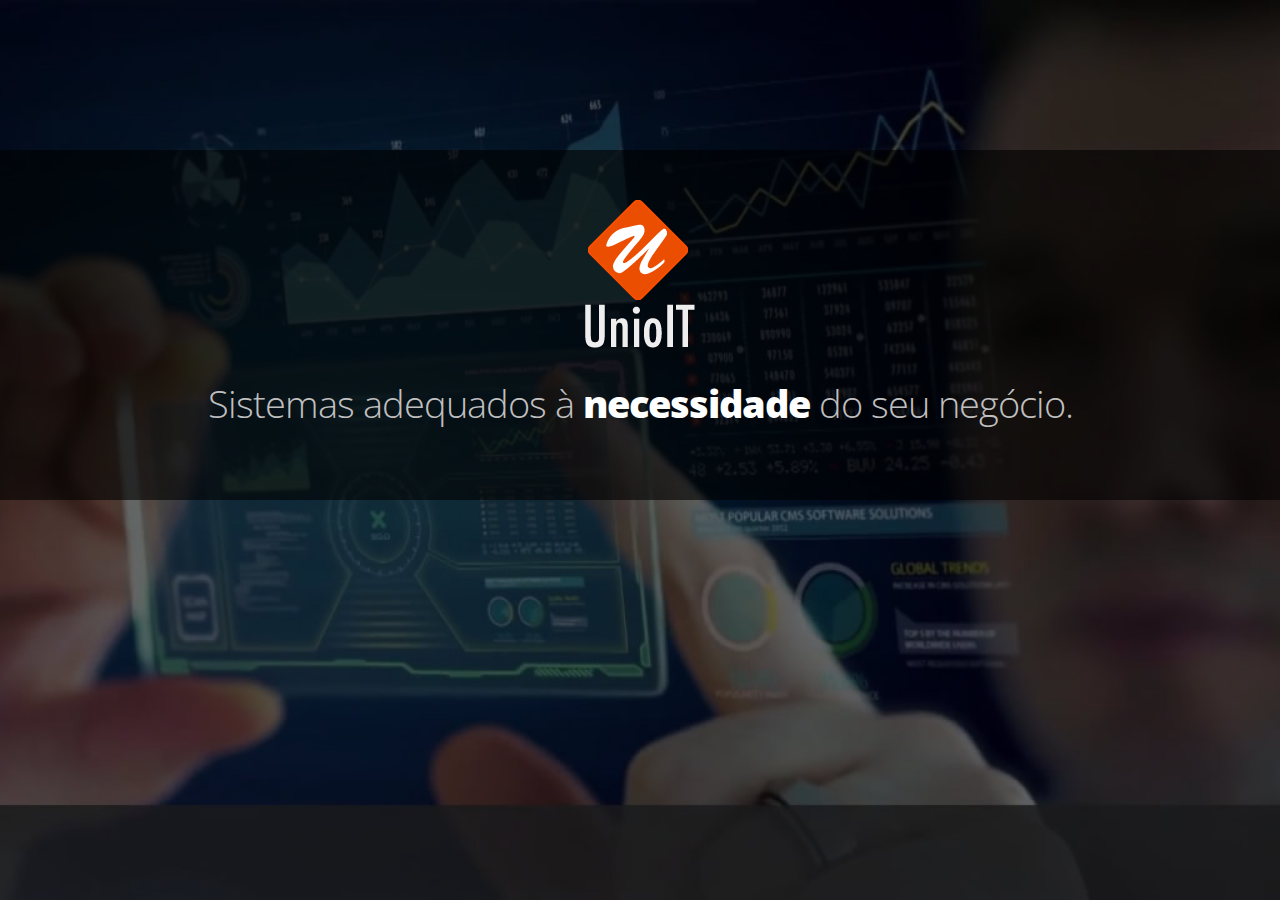
==== index.html @ fb1ce86c "site" ====
<!DOCTYPE html>
<!--[if lt IE 7]>      <html class="no-js lt-ie9 lt-ie8 lt-ie7"> <![endif]-->
<!--[if IE 7]>         <html class="no-js lt-ie9 lt-ie8"> <![endif]-->
<!--[if IE 8]>         <html class="no-js lt-ie9"> <![endif]-->
<!--[if gt IE 8]><!--> <html class="no-js"> <!--<![endif]-->
    <head>
        <meta charset="utf-8">
        <meta http-equiv="X-UA-Compatible" content="IE=edge,chrome=1">
        <title></title>
        <meta name="description" content="">
        <meta name="viewport" content="width=device-width">

        <!-- favicon.ico and apple-touch-icon.png -->
        <link rel="apple-touch-icon" sizes="57x57" href="/img/icons/apple-icon-57x57.png">
        <link rel="apple-touch-icon" sizes="60x60" href="/img/icons/apple-icon-60x60.png">
        <link rel="apple-touch-icon" sizes="72x72" href="/img/icons/apple-icon-72x72.png">
        <link rel="apple-touch-icon" sizes="76x76" href="/img/icons/apple-icon-76x76.png">
        <link rel="apple-touch-icon" sizes="114x114" href="/img/icons/apple-icon-114x114.png">
        <link rel="apple-touch-icon" sizes="120x120" href="/img/icons/apple-icon-120x120.png">
        <link rel="apple-touch-icon" sizes="144x144" href="/img/icons/apple-icon-144x144.png">
        <link rel="apple-touch-icon" sizes="152x152" href="/img/icons/apple-icon-152x152.png">
        <link rel="apple-touch-icon" sizes="180x180" href="/img/icons/apple-icon-180x180.png">
        <link rel="icon" type="image/png" sizes="192x192"  href="/img/icons/android-icon-192x192.png">
        <link rel="icon" type="image/png" sizes="32x32" href="/img/icons/favicon-32x32.png">
        <link rel="icon" type="image/png" sizes="96x96" href="/img/icons/favicon-96x96.png">
        <link rel="icon" type="image/png" sizes="16x16" href="/img/icons/favicon-16x16.png">
        <link rel="manifest" href="/img/icons/manifest.json">
        <meta name="msapplication-TileColor" content="#ffffff">
        <meta name="msapplication-TileImage" content="/img/icons/ms-icon-144x144.png">
        <meta name="theme-color" content="#E65000">

        <link rel="stylesheet" href="css/bootstrap.min.css">
        <link rel="stylesheet" href="css/bootstrap-responsive.min.css">
        <link rel="stylesheet" href="css/timeline.css">
        <link rel="stylesheet" href="css/main.css">
        <link href='http://fonts.googleapis.com/css?family=Open+Sans:400,300,800' rel='stylesheet' type='text/css'>
        <link href='http://fonts.googleapis.com/css?family=Merriweather:400,300' rel='stylesheet' type='text/css'>

        <script src="js/vendor/modernizr-2.6.2-respond-1.1.0.min.js"></script>

    </head>
    <body data-spy="scroll" data-target=".navbar">
        
        <section id="home">
            <div class="container">
                <div class="containerblack">
<!--                     <ul class="homenav left">
                        <li><a href="#works" class="scrollto">Principal</a></li>
                        <li><a href="#about" class="scrollto">Sobre</a></li>
                    </ul>
                    <ul class="homenav right">
                        <li><a href="#timeline" class="scrollto">Time</a></li>
                        <li><a href="#contact" class="scrollto">Contato</a></li>
                    </ul> -->
                    <h1><img src="img/logo_big4.png"></h1>
                    <div id="slider">
                        <div class="slide">Sistemas adequados à <strong>necessidade</strong> do seu negócio.</div>
                        <div class="slide">Time especializado com <strong>experiência</strong> no mercado.</div>
                        <div class="slide">Garantimos a <strong>satisfação</strong> de nossos clientes.</div>
                    </div><!-- end: #slider -->    
                </div>
                <!-- <a href="#works" id="arrow_down">Saiba mais</a> -->
            </div><!-- end: .containter -->                    	
        </section><!-- end: #home -->

        <script src="js/vendor/jquery-1.9.1.min.js"></script>        
			
        <script src="js/vendor/bootstrap.min.js"></script>

		<script src="js/waypoints.min.js" type="text/javascript"></script>
		<script src="js/waypoints-sticky.js" type="text/javascript"></script>
		

        <script src="js/jquery.cycle2.min.js"></script>
        <script src="js/jquery.cycle2.scrollVert.min.js"></script>

		<script src="js/jquery.scrollto.js"></script>
		<script src="js/grid.js"></script>
		<script>
            $('#slider').cycle({
                fx : 'scrollVert',
                timeout: 3000,
                speed: 300,
                slides: '.slide'
            });

			$('.navbar').waypoint('sticky');

			$('.navbar a, a.scrollto, a#arrow_down').click(function(e){
				$('html,body').scrollTo(this.hash, this.hash);
				e.preventDefault();
			});

			$(function() {
				Grid.init();
			});
		</script>
        
        <script src="js/main.js"></script>
    </body>
</html>
---- css/timeline.css ----
/* TIMELINE
============================== */

*, *:after, *:before { -webkit-box-sizing: border-box; -moz-box-sizing: border-box; box-sizing: border-box; }
body, html { font-size: 100%; padding: 0; margin: 0;}

/* Clearfix hack by Nicolas Gallagher: http://nicolasgallagher.com/micro-clearfix-hack/ */
.clearfix:before, .clearfix:after { content: " "; display: table; }
.clearfix:after { clear: both; }


.icon-drop:before, 
.icon-arrow-left:before {
	position: absolute;
	top: 0;
	width: 100%;
	height: 100%;
	speak: none;
	font-style: normal;
	font-weight: normal;
	line-height: 2;
	text-align: center;
	color: #47a3da;
	-webkit-font-smoothing: antialiased;
	text-indent: 8000px;
	padding-left: 8px;
}

.container > header nav a:hover:before {
	color: #fff;
}

.icon-drop:before {
	content: "\e000";
}

.icon-arrow-left:before {
	content: "\f060";
}

/* ================================================================ */
@font-face {
	font-family: 'ecoico';
	src:url('../fonts/timelineicons/ecoico.eot');
	src:url('../fonts/timelineicons/ecoico.eot?#iefix') format('embedded-opentype'),
		url('../fonts/timelineicons/ecoico.woff') format('woff'),
		url('../fonts/timelineicons/ecoico.ttf') format('truetype'),
		url('../fonts/timelineicons/ecoico.svg#ecoico') format('svg');
	font-weight: normal;
	font-style: normal;
} /* Made with http://icomoon.io/ */

.cbp_tmtimeline {
	margin: 60px 0 0 0;
	padding: 0;
	list-style: none;
	position: relative;
} 

.cbp_tmtimeline li {
	position: relative;
}

/* The line */
.cbp_tmtimeline:before {
	content: '';
	position: absolute;
	top: 0;
	bottom: 0;
	width: 10px;
	background: #dcdcdc;
	left: 20%;
	margin-left: -10px;
}

/* The date/time */
.cbp_tmtimeline > li .cbp_tmtime {
	display: block;
	width: 25%;
	padding-right: 100px;
	position: absolute;
	line-height: 2em;
}

.cbp_tmtimeline > li .cbp_tmtime span {
	display: block;
	text-align: right;
}

.cbp_tmtimeline > li .cbp_tmtime span:first-child {
	font-size: 0.9em;
	color: #999;
}

.cbp_tmtimeline > li .cbp_tmtime span:last-child {
	font-size: 2.9em;
	color: #333333;
}

.cbp_tmtimeline > li:nth-child(odd) .cbp_tmtime span:last-child {
	color: #777777;
}

/* Right content */
.cbp_tmtimeline > li .cbp_tmlabel {
	margin: 0 0 25px 25%;
	background: #333333;
	color: #fff;
	padding: 2em;
	font-size: 1.2em;
	font-weight: 300;
	line-height: 1.4;
	position: relative;
	border-radius: 5px;
}

.cbp_tmtimeline > li:nth-child(odd) .cbp_tmlabel {
	background: #777777;
}

.cbp_tmtimeline > li .cbp_tmlabel h2 { 
	margin-top: 0px;
	padding: 0 0 10px 0;
	border-bottom: 1px solid rgba(255,255,255,0.4);
	letter-spacing: -2px;
}
.cbp_tmtimeline > li .cbp_tmlabel p { 
	padding: 30px 60px 10px 50px;
}

/* The triangle */
.cbp_tmtimeline > li .cbp_tmlabel:after {
	right: 100%;
	border: solid transparent;
	content: " ";
	height: 0;
	width: 0;
	position: absolute;
	pointer-events: none;
	border-right-color: #333333;
	border-width: 10px;
	top: 10px;
}

.cbp_tmtimeline > li:nth-child(odd) .cbp_tmlabel:after {
	border-right-color: #777777;
}

/* The icons */
.cbp_tmtimeline > li .cbp_tmicon {
	width: 40px;
	height: 40px;
	font-family: 'ecoico';
	speak: none;
	font-style: normal;
	font-weight: normal;
	font-variant: normal;
	text-transform: none;
	font-size: 1.4em;
	line-height: 40px;
	-webkit-font-smoothing: antialiased;
	position: absolute;
	color: #fff;
	background: #E65000;
	border-radius: 50%;
	box-shadow: 0 0 0 8px #dcdcdc;
	text-align: center;
	left: 20%;
	top: 0;
	margin: 0 0 0 -25px;
}

.cbp_tmicon-phone:before {
	content: "\e000";
}

.cbp_tmicon-screen:before {
	content: "\e001";
}

.cbp_tmicon-mail:before {
	content: "\e002";
}

.cbp_tmicon-earth:before {
	content: "\e003";
}

/* Example Media Queries */
@media screen and (max-width: 65.375em) {

	.cbp_tmtimeline > li .cbp_tmtime span:last-child {
		font-size: 1.5em;
	}
}

@media screen and (max-width: 47.2em) {
	.cbp_tmtimeline:before {
		display: none;
	}

	.cbp_tmtimeline > li .cbp_tmtime {
		width: 100%;
		position: relative;
		padding: 0 0 20px 0;
	}

	.cbp_tmtimeline > li .cbp_tmtime span {
		text-align: left;
	}

	.cbp_tmtimeline > li .cbp_tmlabel {
		margin: 0 0 30px 0;
		padding: 1em;
		font-weight: 400;
		font-size: 95%;
	}

	.cbp_tmtimeline > li .cbp_tmlabel:after {
		right: auto;
		left: 20px;
		border-right-color: transparent;
		border-bottom-color: #333333;
		top: -20px;
	}

	.cbp_tmtimeline > li:nth-child(odd) .cbp_tmlabel:after {
		border-right-color: transparent;
		border-bottom-color: #777777;
	}

	.cbp_tmtimeline > li .cbp_tmicon {
		position: relative;
		float: right;
		left: auto;
		margin: -55px 5px 0 0px;
	}	
}
---- css/main.css ----
/* FONTS 
============================== */
@font-face {
    font-family: 'Socialico';
    src: url('../fonts/Socialico.eot');
    src: url('../fonts/Socialico.eot?#iefix') format('embedded-opentype'),
         url('../fonts/Socialico.ttf') format('truetype'),
         url('../fonts/Socialico.svg#Socialico') format('svg');
    font-weight: normal;
    font-style: normal;
}

h2.text-center { font-family: "Open Sans", sans-serif; text-transform: uppercase; letter-spacing: -3px; font-weight: 800;}
p.text-center { font-family: "Open Sans", sans-serif; letter-spacing: -1px; font-weight: 300; color:#999;}

/* BODY 
============================== */
html {
	width: 100%; height: 100%;
}
body { height: 100%; font-family: "Open Sans",Helvetica,Arial,sans-serif;}

a { color: #999; }
a:hover { color: #000; text-decoration: none; }

::selection {
	background-color: rgba(0,0,0,0.6);
}
::-moz-selection {
	background-color: rgba(0,0,0,0.6);
}

/* COMMON
============================== */
.ico { 
	font-family: "Socialico"; font-weight: 400; font-style: normal; font-size: 50px;  color: #999; 	text-decoration: none;
	-webkit-transition: all .5s ease-in-out;
	-moz-transition: all .5s ease-in-out;
	-ms-transition: all .5s ease-in-out;
	-o-transition: all .5s ease-in-out;
	transition: all .5s ease-in-out;
}

.ico:hover  { color: #000; }

.heading_line { border-bottom: 1px solid #ccc; display: block; height: 1px; margin: 10px auto 0; width: 85px; } 
.icon-works, .icon-time { display: block; margin: 10px auto; height: 64px; width: 100%; background: url('../img/icon-line.png') center center repeat-x; }
.icon-works img, .icon-time img { background: #f3f3f3; }
.icon-about, .icon-contact { display: block; margin: 10px auto; height: 64px; width: 100%; background:url('../img/icon-line2.png') center center repeat-x; }
.icon-about img, .icon-contact img { background: #DCDCDC; }

h2 {margin-top: 30px;}

/* HEADER
============================== */
.navbar { width: 100%; position: relative; margin: 0 0 20px; }
.navbar-inner { -webkit-border-radius: 0; -moz-border-radius: 0; border-radius: 0; border: none; border-bottom: 1px #ccc solid; background: #fff; 
-webkit-box-shadow: none;
-moz-box-shadow: none;
box-shadow: none; }
	
	.sticky-wrapper { z-index: 999; width: 100%; position: relative; margin: 0; }
	.sticky-wrapper .navbar { margin-bottom: 0; }
	.sticky-wrapper .navbar.stuck { position: fixed; top: 0; }

/* LOGO
============================== */
header img { float: left; margin-left: 10px; }

/* NAVIGATION
============================== */
.navbar ul.nav { padding-top: 15px; }
.navbar ul.nav li a { color:#333; position:relative; display:inline-block; font-weight: 800; text-decoration:none; font-size:12px; text-transform:uppercase; text-decoration:none; display:block;
   -webkit-transition: all 300ms linear;
   -moz-transition: all 300ms linear;
   -o-transition: all 300ms linear;
   -ms-transition: all 300ms linear;
   transition: all 300ms linear;
   
   background: none;
   -webkit-box-shadow: none; -moz-box-shadow: none; box-shadow:none;
}

.navbar ul.nav li.active a,
.navbar ul.nav li.active a:hover,
.navbar ul.nav li a:hover,
.navbar ul.nav li a.selected { color:#E65000; text-decoration: none;
   background: none;
   -webkit-box-shadow: none; -moz-box-shadow: none; box-shadow:none;
}
/* HOME
============================== */
#home {
	width:100%; height:100%;
	background:url('../img/bg_home.jpg') no-repeat center center fixed; 
    -webkit-background-size: cover;
    -moz-background-size: cover;
    -o-background-size: cover;
    background-size: cover;
    background-attachment : fixed;  /* IE FIX */
}

#home .container { width: 100%; } 
#home .containerblack {
	background-color: rgba(0,0,0,0.6);
	width: 100%;
	height: 350px;
	padding: 50px 0 50px 0; 
	margin: 150px auto 0 auto;
	position: relative;
	  }

ul.homenav.left {position: absolute; width: 200px; top: 120px; left: 50%; margin-left: -270px; }
ul.homenav.right {position: absolute; width: 200px; top: 120px; left: 50%; margin-left: 115px; }
ul.homenav li { list-style:none; display: inline-block; margin: 0 10px 0 10px;}
ul.homenav li a { color:#999; font-weight: 800; text-decoration:none; font-size:12px; text-transform:uppercase; text-decoration:none;
   -webkit-transition: all 300ms linear;
   -moz-transition: all 300ms linear;
   -o-transition: all 300ms linear;
   -ms-transition: all 300ms linear;
   transition: all 300ms linear;
   background: none;
   -webkit-box-shadow: none; -moz-box-shadow: none; box-shadow:none;
}
ul.homenav li a:hover{ color:#E65000; text-decoration: none;
   background: none;
   -webkit-box-shadow: none; -moz-box-shadow: none; box-shadow:none;
}
	/* BIG LOGO */
	#home h1 { margin: 0 auto; text-align: center; } 

	/* SLIDER */
	#slider  { width: 100%; font-size: 38px; margin-top:20px; }
	#slider .slide { width: 100%; height: 70px; font-weight: 300; line-height: 70px; color: #BFBFBF; text-align: center; letter-spacing: -1px;}
	#slider .slide strong { font-weight: 800; color: #fff;}
	
	/* ARROW DOWN */	
	a#arrow_down {
		position: absolute; width: 300px; bottom: 10%; left: 50%; margin-left: -150px;
		padding: 20px;
		text-align: center;
		font-size: 26px;
		border: 3px solid #E65000;
		border-radius: 6px;
		box-shadow: 0 2px 1px rgba(0, 0, 0, 0.2), inset 0 2px 1px rgba(0, 0, 0, 0.2);
		background: transparent;
		text-decoration: none;
		text-transform: uppercase;
		color: #fff;
		-webkit-transition: all 0.3s ease-in-out;
		-moz-transition: all 0.3s ease-in-out;
		-ms-transition: all 0.3s ease-in-out;
		-o-transition: all 0.3s ease-in-out;
		transition: all 0.3s ease-in-out;
	}	
	a#arrow_down:hover { background-color: rgba(0,0,0,0.6); }


/* WORKS
============================== */
#works { padding: 60px 0 100px 0; background: #f3f3f3; border-bottom: 1px solid #e3e3e3; }
#works_items { padding-top: 30px; }

	.og-grid {
		list-style: none;
		padding: 20px 0 20px 0;
		max-width: 1060px;
		margin: 0 auto;
		text-align: center;
		width: 100%;
	}
	
	.og-grid li {
		display: inline-block;
		margin: 10px 5px 0 5px;
		vertical-align: top;
		height: 250px;
	}
	
	.og-grid li a div {
    position: absolute;
    left: 0px;
    top: 0px;
    right: 0px;
    bottom: 0px;
    background: rgba(41,41,41,0.6);
    display: -webkit-flex;
    display: -moz-flex;
    display: -ms-flex;
    display: flex;
    -webkit-align-items: flex-end;
    -moz-align-items: flex-end;
    -ms-align-items: flex-end;
    align-items: flex-end;
    text-align: left;
	padding: 20px;
	color: #fff;
    opacity: 0;
	-moz-opacity: 0;
	filter:alpha(opacity=0);
	-webkit-transition: opacity 180ms ease-in-out;
	-moz-transition: opacity 180ms ease-in-out;
	-o-transition: opacity 180ms ease-in-out;
	transition: opacity 180ms ease-in-out;
}
 
.og-grid li a:hover div {
    opacity: 1;
	-moz-opacity: 1;
	filter:alpha(opacity=100);
}

	
	.og-grid li > a,
	.og-grid li > a img {
		border: none;
		outline: none;
		display: block;
		position: relative;
	}
	
	.og-grid li.og-expanded > a::after {
		top: auto;
		border: solid transparent;
		content: " ";
		height: 0;
		width: 0;
		position: absolute;
		pointer-events: none;
		border-bottom-color: #292929;
		border-width: 15px;
		left: 50%;
		margin: -20px 0 0 -15px;
	}
	
	.og-expander {
		position: absolute;
		background: #292929;
		top: auto;
		left: 0;
		width: 100%;
		margin-top: 10px;
		text-align: left;
		height: 0;
		overflow: hidden;
	}
	
	.og-expander-inner {
		padding: 50px 30px;
		height: 100%;
	}
	
	a.og-next {
		position: absolute;
		display: block;
		width: 40px;
		height: 30px;
		top: 25px;
		right: 80px;
		text-indent: -6000px;
		background: url(../img/next.png) no-repeat 0 0;
	}
	a.og-prev {
		position: absolute;
		display: block;
		width: 40px;
		height: 30px;
		top: 25px;
		right: 130px;
		text-indent: -6000px;
		background: url(../img/prev.png) no-repeat 0 0;
	}
	
	.og-close {
		position: absolute;
		width: 40px;
		height: 40px;
		top: 20px;
		right: 20px;
		cursor: pointer;
	}
	
	.og-close::before,
	.og-close::after {
		content: '';
		position: absolute;
		width: 100%;
		top: 50%;
		height: 1px;
		background: #888;
		-webkit-transform: rotate(45deg);
		-moz-transform: rotate(45deg);
		transform: rotate(45deg);
	}
	
	.og-close::after {
		-webkit-transform: rotate(-45deg);
		-moz-transform: rotate(-45deg);
		transform: rotate(-45deg);
	}
	
	.og-close:hover::before,
	.og-close:hover::after {
		background: #333;
	}
	
	.og-fullimg,
	.og-details {
		width: 50%;
		float: left;
		height: 100%;
		overflow: hidden;
		position: relative;
	}
	
	.og-fullimg img {
		box-shadow: 0 5px 35px rgba(0,0,0,.65);
		-moz-box-shadow: 0 5px 35px rgba(0,0,0,.65);
		-webkit-box-shadow: 0 5px 35px rgba(0,0,0,.65);
	}
	
	.og-details {
		padding: 0 40px 0 20px;
	}
	
	.og-fullimg {
		text-align: center;
	}
	
	.og-fullimg img {
		display: inline-block;
		max-height: 90%;
		max-width: 90%;
	}
	
	.og-details h3 {
		font-size: 42px;
		padding: 20px 0 10px;
		margin-bottom: 10px;
		color: #fff;
		font-family: "Open Sans", sans-serif;
		font-weight: 800;
		letter-spacing: -2px;
	}
	
	.og-details p {
		font-weight: 400;
		font-size: 16px;
		line-height: 22px;
		color: #999;
	}
	
	.og-details a {
		font-weight: 400;
		font-size: 16px;
		display: inline-block;
		margin: 30px 0 0;
		outline: none;
		padding: 10px;
		text-align: center;
		border: 3px solid #E65000;
		border-radius: 6px;
		box-shadow: 0 2px 1px rgba(0, 0, 0, 0.2), inset 0 2px 1px rgba(0, 0, 0, 0.2);
		background: transparent;
		text-decoration: none;
		text-transform: uppercase;
		color: #fff;
		-webkit-transition: all 0.3s ease-in-out;
		-moz-transition: all 0.3s ease-in-out;
		-ms-transition: all 0.3s ease-in-out;
		-o-transition: all 0.3s ease-in-out;
		transition: all 0.3s ease-in-out;
	}	
	
	.og-details a:hover {
		background-color: rgba(0,0,0,0.6);
		text-decoration: none;
	}
	
	.og-details ul.thumbs {
		margin-left: 0;
		max-width: 450px;
	}
	
	.og-details ul.thumbs li {
		margin: 5px 5px 0 0;
		height: 80px;
	}
	
	.og-details ul.thumbs a {
		padding: 0;
	}
	
	.og-details ul.thumbs a img {
	border: 2px solid #292929!important;
	padding: 1px;
	height: 80px;
	width: 80px;
	}
	
	.og-details ul.thumbs a.active img {
	border: 2px solid #dcdcdc!important;
	padding: 1px;
	}
	
	.og-loading {
		width: 50px;
		height: 50px;
		background: url('../img/ajax-loader.gif') center center no-repeat;
		position: absolute;
		top: 25%;
		left: 50%;
		margin: -25px 0 0 -25px;
	}
	
.og-details a[href="#"] {
display:none;
}
.og-details ul.thumbs a[href="#"] {
		display:block;
	}

/* ABOUT
============================== */
#about { padding: 60px 0 100px 0; background: #dcdcdc; border-bottom: 1px solid #e3e3e3; }

#about .row { padding-top: 60px; padding-left: 16px; }

	/* PERSON */
	.person 		{ width: 100%; background: #fff; margin-bottom: 8px; padding-bottom: 8px; position: relative; text-align: center; }
		.person h2 			{ font-size: 16px; margin: 5px 0; letter-spacing: -1px;}
		.person .position 	{ display: inline-block; padding: 3px 5px; background: #E65000; color: #fff; font-size: 14px; text-transform: uppercase; }
		.person ul a,
		.person ul a:hover	{ text-decoration: none; }
		.person p a { font-size:12px; }
		.person ul { margin-top: 20px; }
#about .span3 {margin-left: 14px;}
		
/* ABOUT
============================== */
#timeline { padding: 60px 0 100px 0; background: #f3f3f3; }
#timeline a { color: #E65000; }
#timeline a:hover { color: #dcdcdc; text-decoration: none; }										

/* CONTACT
============================== */
#contact { padding: 60px 0 100px 0; background: #dcdcdc; }
#contact .row { padding-top: 40px; }

#contact form { margin: 20px 0; }
#contact h3 { letter-spacing: -2px; }
#contact .span3 {margin-left: 60px;}

#contact form input,
#contact form textarea{
	-webkit-box-sizing: border-box; -moz-box-sizing: border-box; box-sizing: border-box;
	width:100%; padding:4px 8px; border:1px solid #FFF; box-shadow:none;
	-moz-transition:all .3s ease-in-out;
	-ms-transition:all .3s ease-in-out;
	-o-transition:all .3s ease-in-out;
	-webkit-transition:all .3s ease-in-out;
	transition:all .3s ease-in-out;
}

	/* INPUT -> HEIGHT */
	#contact form input{ height:40px; resize: none; }
	
	/* TEXTAREA -> HEIGHT */
	#contact form textarea{ min-height:120px; resize: vertical; }
	
	/* INPUT & TEXTAREA -> NOTHING  */
	#contact form input:required, 
	#contact form textarea:required			{ box-shadow:inherit;} 
	
	/* INPUT & TEXTAREA -> VALID */
	#contact form input:required:valid,
	#contact form textarea:required:valid	{ border-color:#66A6FF; color:#66A6FF; }
	
	/* INPUT & TEXTAREA -> INVALID */
	#contact form input:focus:invalid,
	#contact form textarea:focus:invalid	{ border-color:#ec7e7e; box-shadow:0 0 2px rgba(236,126,126,0.7);} 
	
/* BUTTON */
#contact form .btn{
	width:100%; padding: 4px 8px; height:40px; background:#555; color:#FFF;
	-moz-box-shadow: none; -webkit-box-shadow: none; box-shadow: none; text-shadow: none;
	transition:all .3s ease-in-out;
	-moz-transition:all .3s ease-in-out;
	-ms-transition:all .3s ease-in-out;
	-o-transition:all .3s ease-in-out;
	-webkit-transition:all .3s ease-in-out;
}	

	/* BUTTON -> HOVER */
	#contact form .btn:hover{ background:#E65000; color:#FFF; }
	

	
	
.container p.lead {max-width:600px; margin: 0 auto;}
.container p.lead.marginer {margin: 0 auto 50px auto;}
.container p.lead.twocolumns1 {max-width:474px; text-align:left; float:left; margin: 0 0 50px 0;}
.container p.lead.twocolumns2 {max-width:474px; text-align:left; float:left; margin: 0 0 50px 94px;}
.clear {clear:both;}

.container.txtblock {background:#23231F url('../img/bg_block1.jpg') left center no-repeat; width:100%; padding: 80px 0 80px 0; border-bottom: 1px solid #e3e3e3;}
.container.txtblock p.lead {background: url('../img/icon-apos.png') 0px 12px no-repeat; color:#CCCCCC; font-weight: 300; font-size: 28px; line-height: 52px; letter-spacing: -1px; max-width:900px; margin: 0 auto; text-align: left; font-family: 'Merriweather', Georgia, serif; padding: 0 0 0 100px;}
.container.txtblock a {color:#fff; font-weight: 400;}
.container.txtblock a:hover {color:#E65000; text-decoration:none;}
.container.txtblock.nrtwo {background:#23231F url('../img/bg_block3.jpg') left center no-repeat;}
.container.txtblock.nrthree {background:#23231F url('../img/bg_block2.jpg') left center no-repeat;}

/* SOCIAL
============================== */
#social { background: #fff; padding: 40px 0; }
#social ul { margin: 0; }
#social ul li { padding: 20px; }
#social a,
#social a:hover { text-decoration: none; }

/* FOOTER
============================== */
footer  { width: 100%; padding: 20px 0; background: #333; text-align: center; }

/* =============================================================== */
/* Media Queries
================================================================ */


@media screen and (max-width: 830px) {
	
		.og-expander h3 { font-size: 32px; }
		.og-expander p { font-size: 13px; }
		.og-expander a { font-size: 12px; }
	
	}
	
	@media screen and (max-width: 650px) {
	
		.og-fullimg { display: none; }
		.og-details { float: none; width: 100%; }
		
	}
	

@media (min-width:1200px){
	.container {width:1042px}
	.container p.lead.twocolumns1 {max-width:474px;}
	.container p.lead.twocolumns2 {max-width:474px;}
	.span3 {width: 250px;}
}
@media (max-height:700px){
	#home .containerblack {margin-top: 50px;}
	#slider  { font-size: 28px; }
	#slider .slide { height: 50px; line-height: 50px;}
}
@media (max-height:400px){
	#home .containerblack {margin-top: 0px!important;}
	a#arrow_down {display:none;}
}

@media only screen and (min-width: 980px) and (max-width: 1199px) {
	.container p.lead.twocolumns1 {max-width:423px;}
	.container p.lead.twocolumns2 {max-width:423px;}
}

@media only screen and (max-width: 979px) {
	#home .containerblack {margin-top: 50px;}
	#slider  { font-size: 28px; }
	#slider .slide { height: 50px; line-height: 50px;}
	.container p.lead.twocolumns1 {max-width:315px;}
	.container p.lead.twocolumns2 {max-width:315px;}
	.container.txtblock p.lead {font-size: 22px; line-height: 40px; padding-right: 20px; margin-left: 10px;}
}

@media only screen and (max-width: 767px) {
	body {padding-right: 0;padding-left: 0;}
	.cbp_tmtimeline > li .cbp_tmlabel p {padding: 10px 20px 10px 20px;}
}

@media only screen and (max-width: 650px) {
	ul.homenav.left {display:none; }
	ul.homenav.right {display:none; }
}

@media only screen and (min-width: 480px) and (max-width: 767px) {
	.container p.lead.twocolumns1 {max-width:750px; padding-left:20px; padding-right:20px;}
	.container p.lead.twocolumns2 {max-width:750px; padding-left:20px; padding-right:20px; margin-left:0px; margin-bottom:10px;}
	.container.txtblock p.lead {font-size: 16px; line-height: 30px; padding-right: 20px; margin-left: 10px;}
	#slider  { font-size: 20px; }
	#slider .slide { height: 32px; line-height: 32px;}
	#works, #about, #timeline, #contact {padding-left:10px; padding-right:10px;}
}

@media only screen and (min-width: 626px) and (max-width: 767px) {
	.span3 {width: 240px; float: left; margin-right: 30px; margin-bottom: 30px; }
}
@media only screen and (min-width: 526px) and (max-width: 625px) {
	.span3 {width: 190px; float: left; margin-right: 30px; margin-bottom: 30px; }
}
@media only screen and (min-width: 251px) and (max-width: 525px) {
	.span3 {width: 250px; float: none; margin: 20px auto 0 auto!important; padding:0; }
	.row {padding-left:0px!important; }
}
@media only screen and (max-width: 250px) {
	.span3 {float: none; margin: 20px auto 0 auto!important; padding:0; }
	.row {padding-left:0px!important; }
}

@media only screen and (max-width: 479px) {
	.container p.lead.twocolumns1 {max-width:470px; padding-left:20px; padding-right:20px; font-size:16px; line-height:24px;}
	.container p.lead.twocolumns2 {max-width:470px; padding-left:20px; padding-right:20px; margin-left:0px; margin-bottom:10px; font-size:16px; line-height:24px;}
	#slider  { font-size: 18px; }
	#slider .slide { height: 30px; line-height: 30px;}
	#home .containerblack {height: 250px; padding: 30px 0 30px 0; margin-top: 30px;}
	a#arrow_down {width: 200px; margin-left: -100px; font-size: 16px;}
	.container.txtblock p.lead {font-size: 14px; line-height: 24px; padding-right: 20px;}
	.navbar, .sticky-wrapper {display:none;}
	#works, #about, #timeline, #contact {padding-left:10px; padding-right:10px;}
	#home {background:url('../img/bg_home.jpg') no-repeat center center scroll; -webkit-background-size: auto; -moz-background-size: auto; -o-background-size: auto; background-size: auto; background-attachment: scroll;}
}
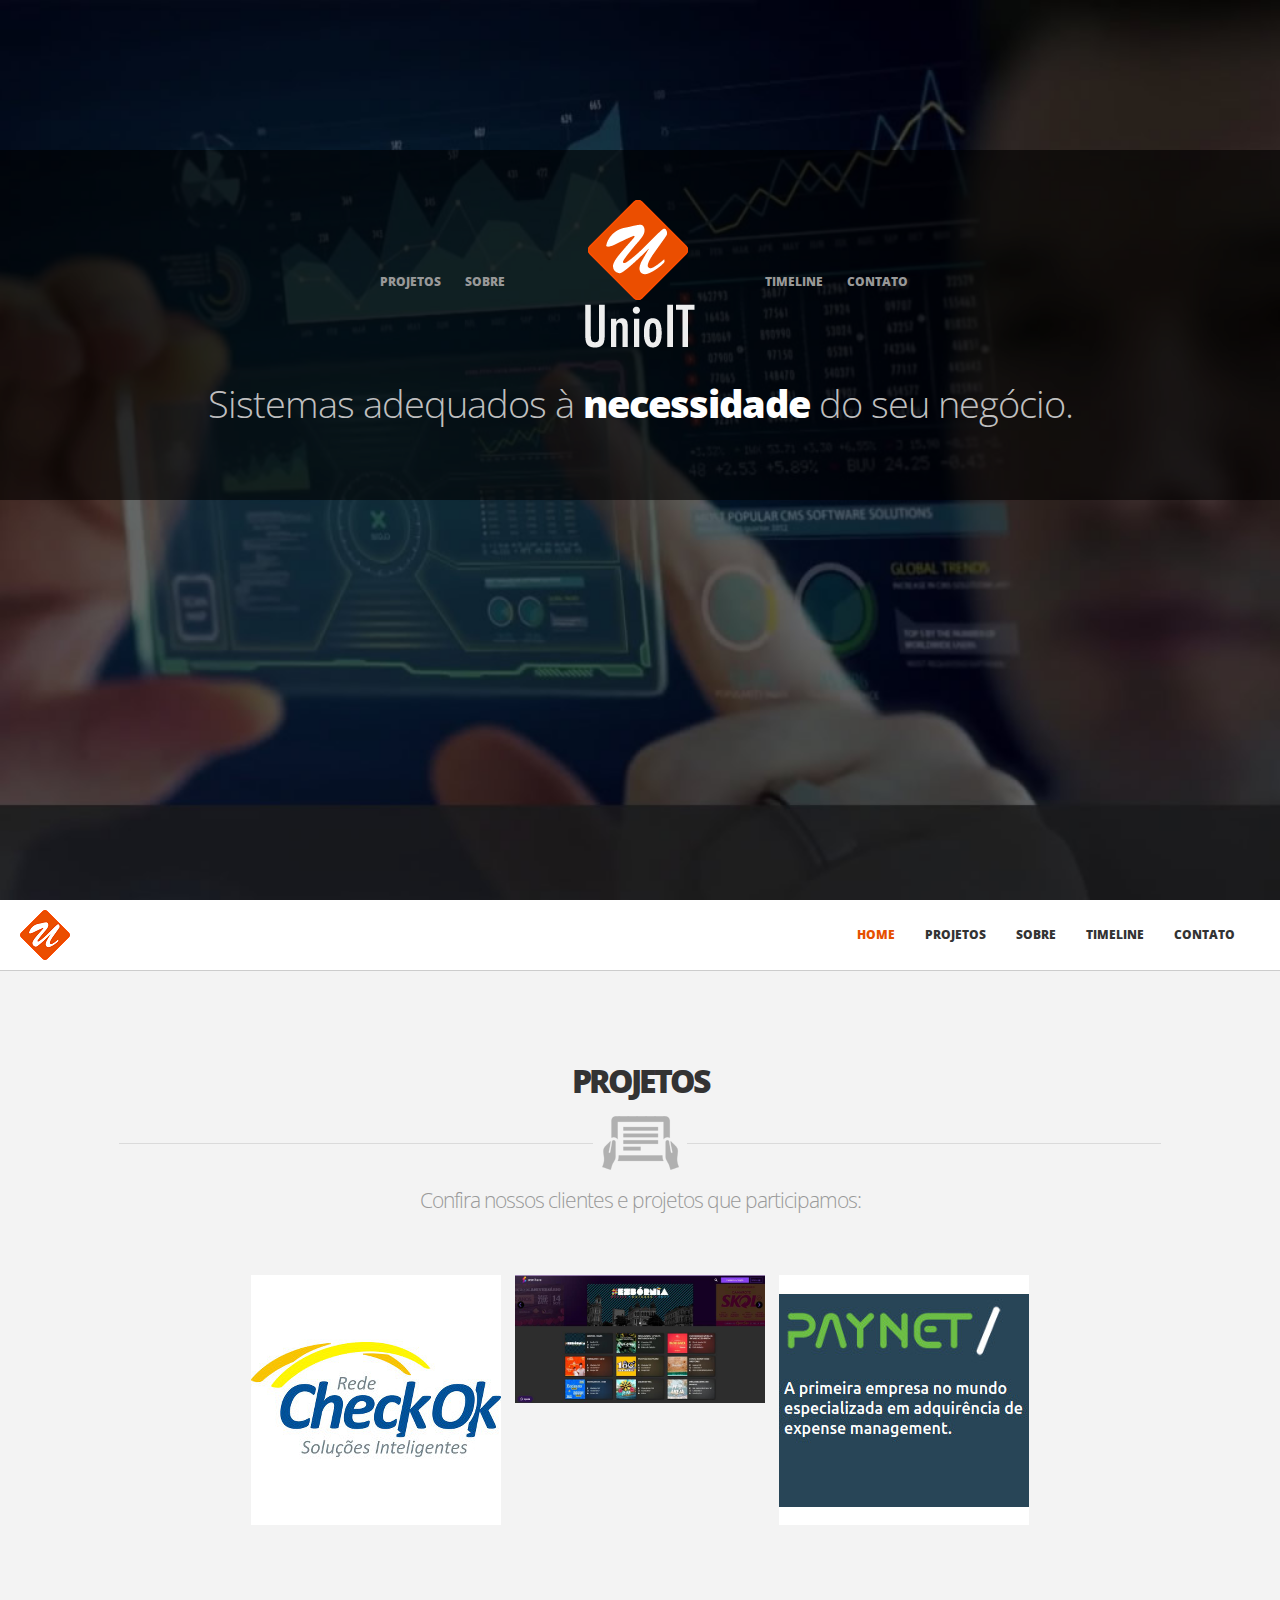
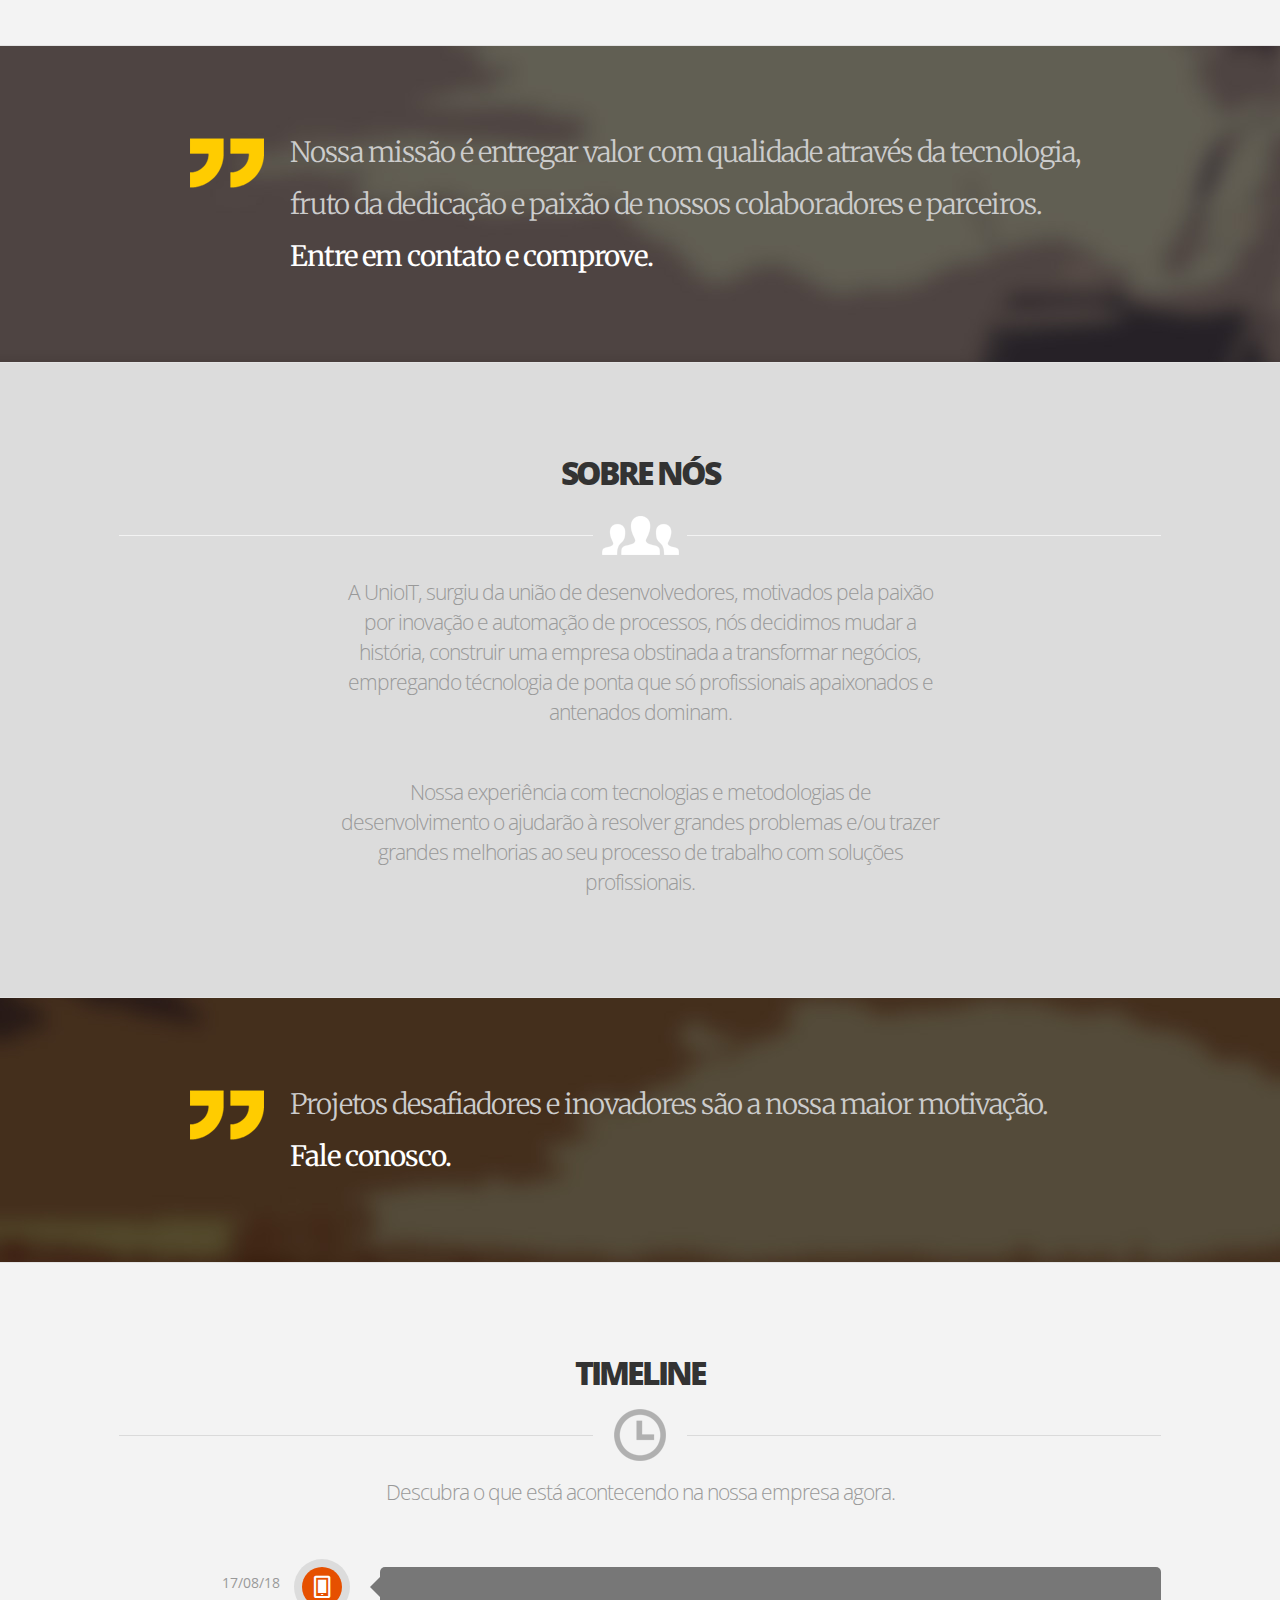
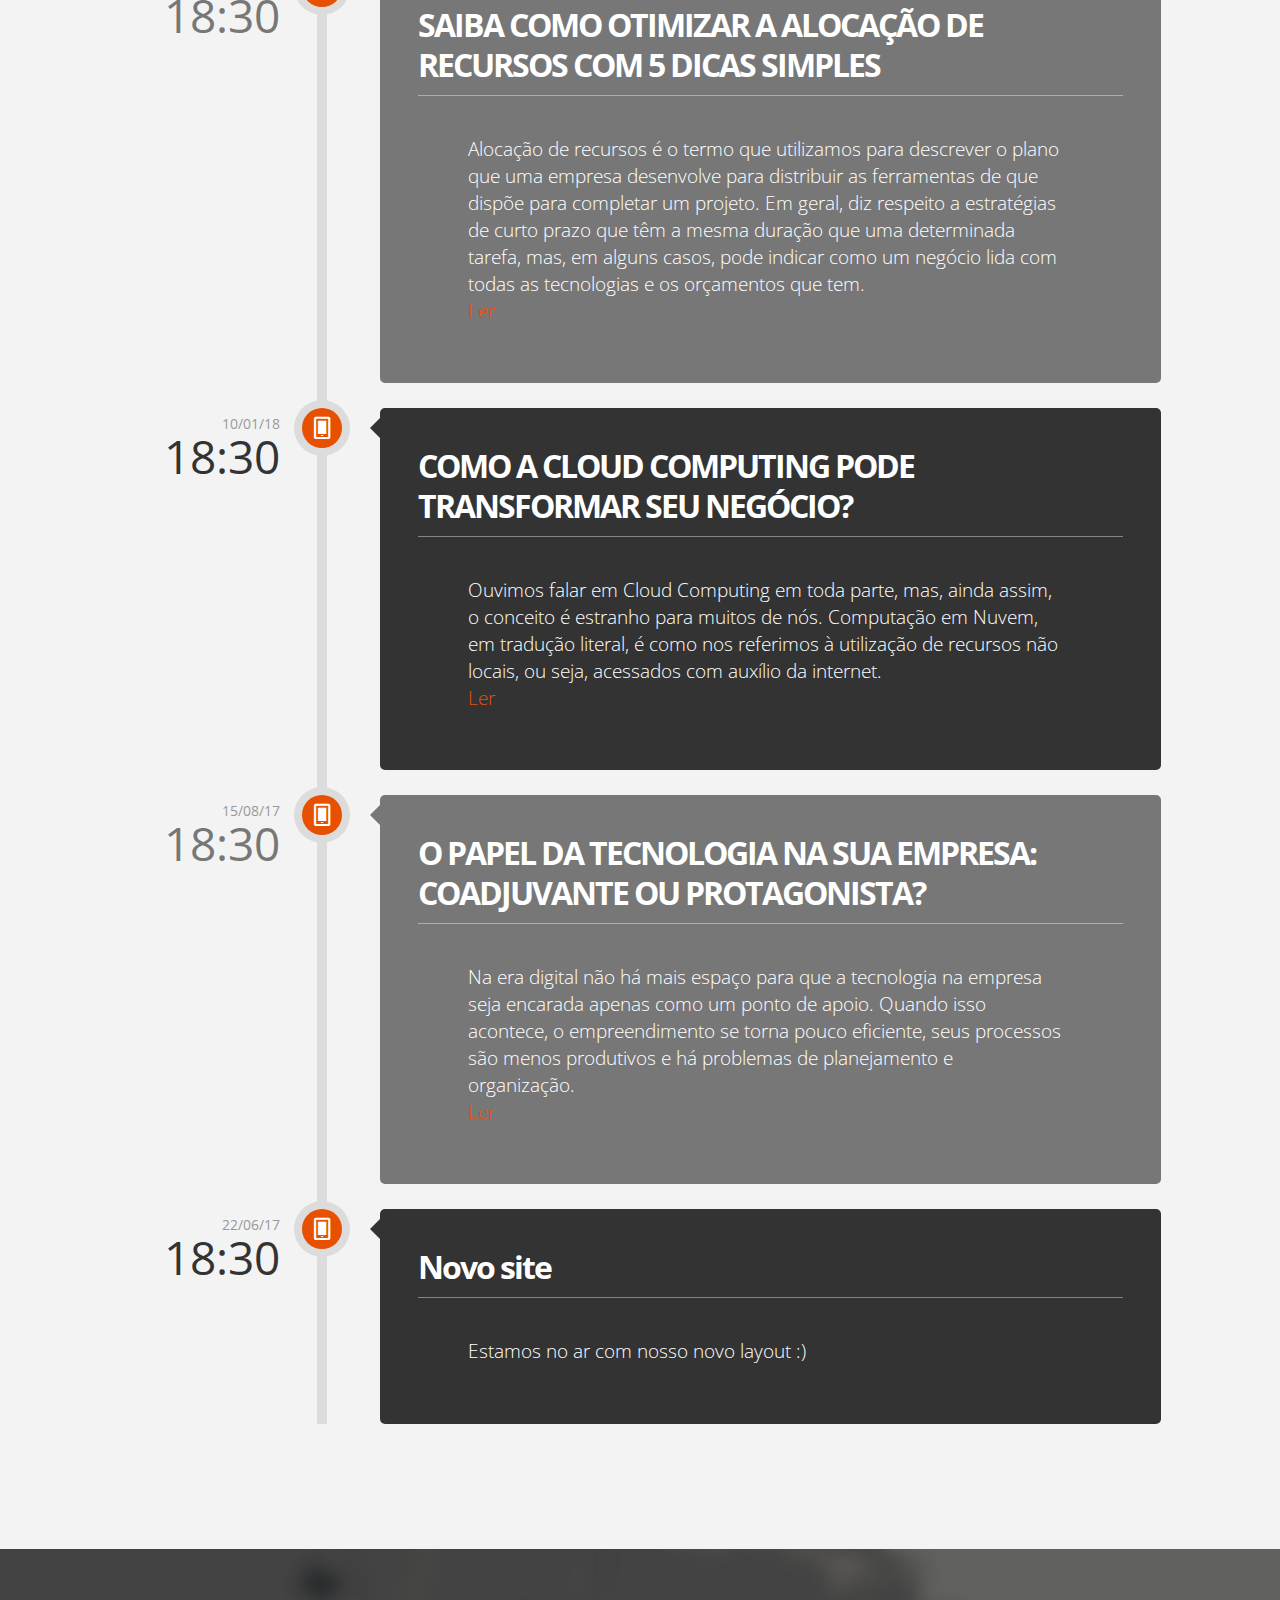
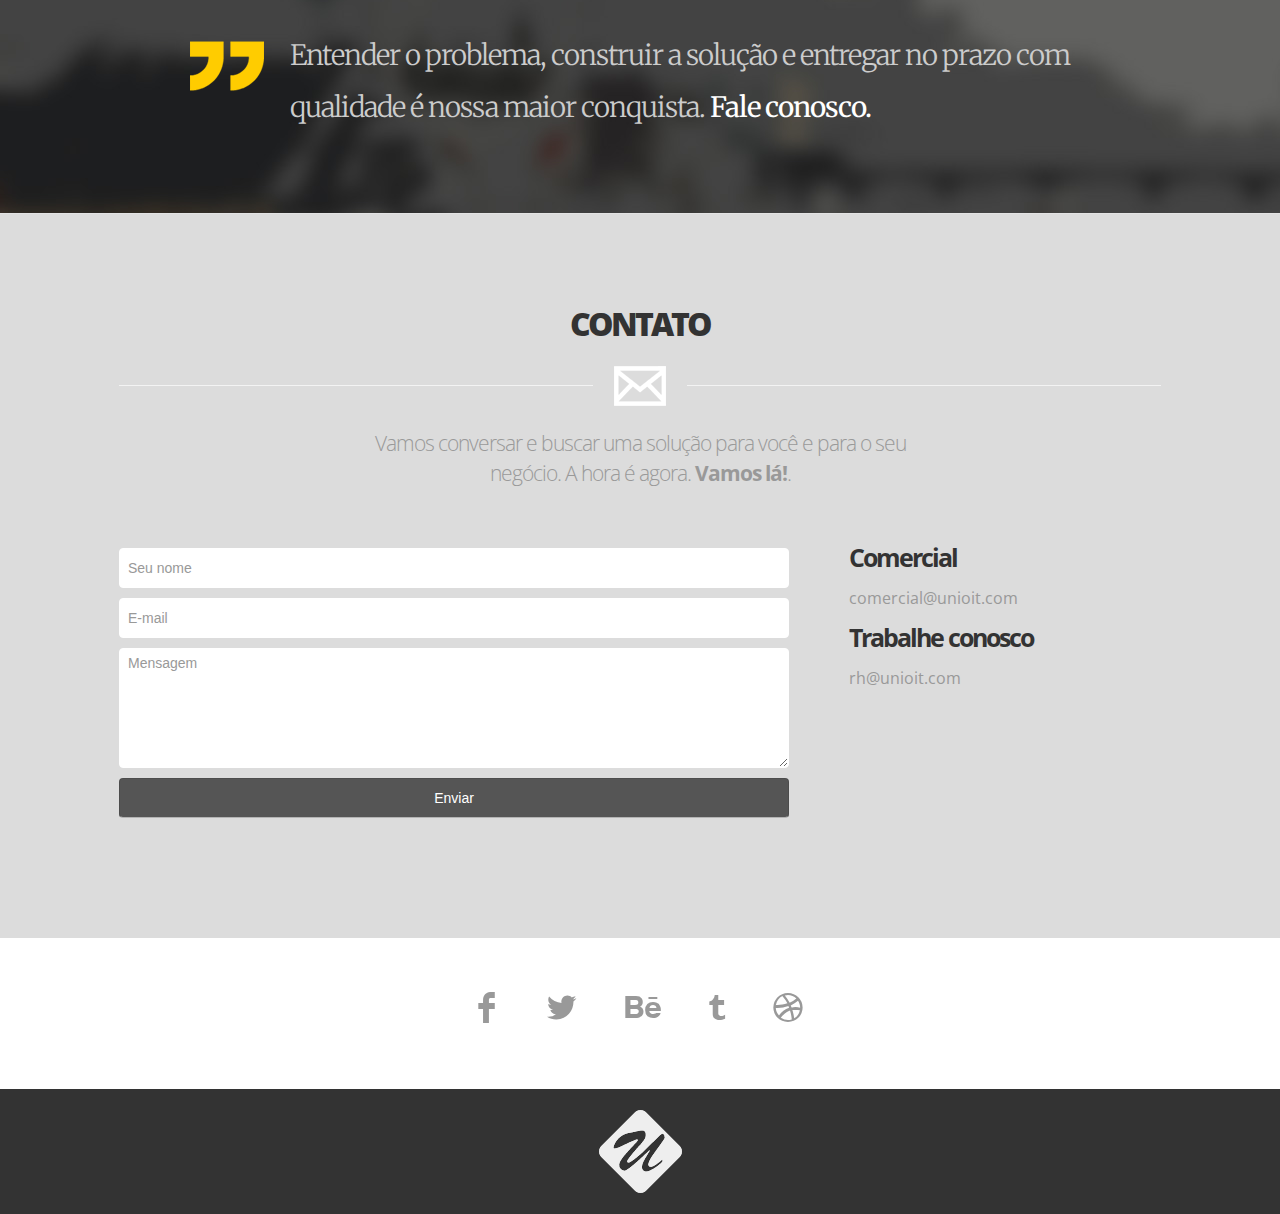
==== commit b39181cc: "ajustes" ====
--- a/index.html
+++ b/index.html
@@ -38,30 +38,228 @@
 
         <script src="js/vendor/modernizr-2.6.2-respond-1.1.0.min.js"></script>
 
+        <script type="text/javascript">
+
+          var _gaq = _gaq || [];
+          _gaq.push(['_setAccount', 'UA-43482875-1']);
+          _gaq.push(['_trackPageview']);
+
+          (function() {
+            var ga = document.createElement('script'); ga.type = 'text/javascript'; ga.async = true;
+            ga.src = ('https:' == document.location.protocol ? 'https://ssl' : 'http://www') + '.google-analytics.com/ga.js';
+            var s = document.getElementsByTagName('script')[0]; s.parentNode.insertBefore(ga, s);
+          })();
+
+        </script>
     </head>
     <body data-spy="scroll" data-target=".navbar">
         
         <section id="home">
             <div class="container">
                 <div class="containerblack">
-<!--                     <ul class="homenav left">
-                        <li><a href="#works" class="scrollto">Principal</a></li>
+                    <ul class="homenav left">
+                        <li><a href="#works" class="scrollto">Projetos</a></li>
                         <li><a href="#about" class="scrollto">Sobre</a></li>
                     </ul>
                     <ul class="homenav right">
-                        <li><a href="#timeline" class="scrollto">Time</a></li>
+                        <li><a href="#timeline" class="scrollto">Timeline</a></li>
                         <li><a href="#contact" class="scrollto">Contato</a></li>
-                    </ul> -->
+                    </ul>
                     <h1><img src="img/logo_big4.png"></h1>
                     <div id="slider">
                         <div class="slide">Sistemas adequados à <strong>necessidade</strong> do seu negócio.</div>
                         <div class="slide">Time especializado com <strong>experiência</strong> no mercado.</div>
                         <div class="slide">Garantimos a <strong>satisfação</strong> de nossos clientes.</div>
-                    </div><!-- end: #slider -->    
+                    </div><!-- end: #slider -->     
                 </div>
                 <!-- <a href="#works" id="arrow_down">Saiba mais</a> -->
             </div><!-- end: .containter -->                    	
         </section><!-- end: #home -->
+
+        <div class="navbar">
+            <div class="navbar-inner">
+                <div class="container">
+                    <a class="brand" href="#"><img src="img/logo.png"></a>
+                    <div class="pull-right">
+                        <ul class="nav">
+                            <li><a href="#home">Home</a></li>
+                            <li><a href="#works">Projetos</a></li>
+                            <li><a href="#about">Sobre</a></li>
+                            <li><a href="#timeline">Timeline</a></li>
+                            <li><a href="#contact">Contato</a></li>
+                        </ul>
+                    </div><!--/.nav-collapse -->
+                </div>
+            </div>
+        </div>
+       
+        <section id="works">
+            <div class="container">
+                <h2 class="text-center">Projetos<i class="icon-works"><img src="img/icon-works.png"></i></h2>
+                <p class="text-center lead">Confira nossos clientes e projetos que participamos:</p>
+            </div> <!-- end: container -->
+            <div id="works_items">
+                <ul id="og-grid" class="og-grid">
+                    <li>
+                        <a href="http://www.checkok.com.br" data-largesrc="portifolio/checkok/inicial.jpg" data-title="Web Service de consultas" data-description=" - Trabalhamos no desenvolvimento de Web Service C# para realizar consultas via Serasa e tratar informações com retorno xml.<br>
+                        - Participação no desenvolvimento da ferramenta de chat para atendimento ao cliente.">
+                            <img src="portifolio/checkok/thumb.jpg" alt="img01"/><div></div>
+                        </a>
+                                                <div class="thumbs">
+                                                    <a href="#" data-largesrc="portifolio/checkok/inicial.jpg" data-thumb="portifolio/checkok/inicial.jpg" data-title="Web Service de consultas" data-description=" - Trabalhamos no desenvolvimento de Web Service C# para realizar consultas via Serasa e tratar informações com retorno xml.<br>
+                        - Participação no desenvolvimento da ferramenta de chat para atendimento ao cliente."></a>
+
+                                                    <a href="#" data-largesrc="portifolio/checkok/atendimento2.jpg" data-thumb="portifolio/checkok/atendimento2.jpg" data-title="Atendimento ao cliente" data-description="Sistema de chat para atendimento ao cliente."></a>
+                                                    
+                                                </div>
+                    </li>
+                    <li>
+                        <a href="http://www.checkok.com.br" data-largesrc="portifolio/semhora/inicial.jpg" data-title="Sistema" data-description="Site da empresa que oferece a solução desde a plataforma de venda do ingresso (aplicativo, website, aplicativo parceiro, website parceiro), gráfica interna, controle de acesso, relatórios personalizados, marketing digital e muito mais.">
+                            <img src="portifolio/semhora/inicial.jpg" width="250" height="250" /><div>Sem Hora</div>
+                        </a>
+                                                <div class="thumbs">
+                                                    <a href="#" data-largesrc="portifolio/semhora/inicial.jpg" data-thumb="portifolio/semhora/inicial.jpg" data-title="Sistema" data-description="Site da empresa que oferece a solução desde a plataforma de venda do ingresso (aplicativo, website, aplicativo parceiro, website parceiro), gráfica interna, controle de acesso, relatórios personalizados, marketing digital e muito mais."></a>
+                                                    <a href="#" data-largesrc="portifolio/semhora/cms_login.jpg" data-thumb="portifolio/semhora/cms_login.jpg" data-title="Gerenciamento de conteúdo" data-description="Sistema para controle de vendas e geração de relatórios dos clientes."></a>
+                                                    <a href="#" data-largesrc="portifolio/semhora/pagamento.jpg" data-thumb="portifolio/semhora/pagamento.jpg" data-title="Pagamento" data-description="Integração com sistemas de pagamento."></a>
+                                                    <a href="#" data-largesrc="portifolio/semhora/localizacao.jpg" data-thumb="portifolio/semhora/localizacao.jpg" data-title="Mapa" data-description="Mapa de localização utilizando API."></a>
+
+                                                </div>
+                    </li>
+                    <li>
+                        <a href="http://www.checkok.com.br" data-largesrc="portifolio/checkok/inicial.jpg" data-title="Web Service de consultas" data-description=" - Trabalhamos no desenvolvimento de Web Service C# para realizar consultas via Serasa e tratar informações com retorno xml.<br>
+                        - Participação no desenvolvimento da ferramenta de chat para atendimento ao cliente.">
+                            <img src="portifolio/paynet/thumb.jpg" alt="img01"/><div></div>
+                        </a>
+                                                <div class="thumbs">
+                                                    <a href="#" data-largesrc="portifolio/checkok/inicial.jpg" data-thumb="portifolio/checkok/inicial.jpg" data-title="Web Service de consultas" data-description=" - Trabalhamos no desenvolvimento de Web Service C# para realizar consultas via Serasa e tratar informações com retorno xml.<br>
+                        - Participação no desenvolvimento da ferramenta de chat para atendimento ao cliente."></a>
+
+                                                    <a href="#" data-largesrc="portifolio/checkok/atendimento2.jpg" data-thumb="portifolio/checkok/atendimento2.jpg" data-title="Atendimento ao cliente" data-description="Sistema de chat para atendimento ao cliente."></a>
+                                                    
+                                                </div>
+                    </li>
+                </ul>
+            </div><!-- end: #works_items -->
+        </section><!-- end: #works -->
+
+        <div class="container txtblock">
+            <p class="row text-center lead">Nossa missão é entregar valor com qualidade através da tecnologia, fruto da dedicação e paixão de nossos colaboradores e parceiros. <a href="#contact" class="scrollto">Entre em contato e comprove.</a></p>
+        </div> <!-- end: container txtblock -->
+
+        <section id="about">
+            <div class="container">
+                <h2 class="text-center">Sobre nós<i class="icon-about"><img src="img/icon-about.png"></i></h2>
+                <p class="text-center lead marginer">A UnioIT, surgiu da união de desenvolvedores, motivados pela paixão por inovação e automação de processos, nós decidimos mudar a história, construir uma empresa obstinada a transformar negócios, empregando técnologia de ponta que só profissionais apaixonados e antenados dominam.</p>
+
+                <p class="text-center lead ">Nossa experiência com tecnologias e metodologias de desenvolvimento o ajudarão à resolver grandes problemas e/ou trazer grandes melhorias ao seu processo de trabalho com soluções profissionais.</p>
+
+                <div class="clear"></div>
+    
+                
+                    
+
+                </div><!-- end: .row -->
+            </div><!-- end: .container -->
+        </section>
+        <div class="container txtblock nrtwo">
+            <p class="lead">Projetos desafiadores e inovadores são a nossa maior motivação.  <a href="#contact" class="scrollto">Fale conosco.</a></p>
+        </div> <!-- end: container txtblock -->
+
+        <section id="timeline">
+            <div class="container">
+                <h2 class="text-center">Timeline<i class="icon-time"><img src="img/icon-time.png"></i></h2>
+                <p class="text-center lead">Descubra o que está acontecendo na nossa empresa agora.</p> 
+                <ul class="cbp_tmtimeline">
+                    <li>
+                        <time class="cbp_tmtime" datetime="2018-01-22 18:30"><span>17/08/18</span> <span>18:30</span></time>
+                        <div class="cbp_tmicon cbp_tmicon-phone"></div>
+                        <div class="cbp_tmlabel">
+                            <h2>SAIBA COMO OTIMIZAR A ALOCAÇÃO DE RECURSOS COM 5 DICAS SIMPLES</h2>
+                            <p>Alocação de recursos é o termo que utilizamos para descrever o plano que uma empresa desenvolve para distribuir as ferramentas de que dispõe para completar um projeto.
+
+Em geral, diz respeito a estratégias de curto prazo que têm a mesma duração que uma determinada tarefa, mas, em alguns casos, pode indicar como um negócio lida com todas as tecnologias e os orçamentos que tem. <br>
+    <a href="https://blog-br.softwareone.com/alocacao-de-recursos" target="_blank">Ler</a></p>
+                        </div>
+                    </li>
+
+                    <li>
+                        <time class="cbp_tmtime" datetime="2018-01-22 18:30"><span>10/01/18</span> <span>18:30</span></time>
+                        <div class="cbp_tmicon cbp_tmicon-phone"></div>
+                        <div class="cbp_tmlabel">
+                            <h2>COMO A CLOUD COMPUTING PODE TRANSFORMAR SEU NEGÓCIO?</h2>
+                            <p>Ouvimos falar em Cloud Computing em toda parte, mas, ainda assim, o conceito é estranho para muitos de nós. Computação em Nuvem, em tradução literal, é como nos referimos à utilização de recursos não locais, ou seja, acessados com auxílio da internet.<br><a href="https://blog-br.softwareone.com/cloud-computing" target="_blank">Ler</a></p>
+                        </div>
+                    </li>
+
+                    <li>
+                        <time class="cbp_tmtime" datetime="2018-01-22 18:30"><span>15/08/17</span> <span>18:30</span></time>
+                        <div class="cbp_tmicon cbp_tmicon-phone"></div>
+                        <div class="cbp_tmlabel">
+                            <h2>O PAPEL DA TECNOLOGIA NA SUA EMPRESA: COADJUVANTE OU PROTAGONISTA?</h2>
+                            <p>Na era digital não há mais espaço para que a tecnologia na empresa seja encarada apenas como um ponto de apoio. Quando isso acontece, o empreendimento se torna pouco eficiente, seus processos são menos produtivos e há problemas de planejamento e organização.<br><a href="https://blog-br.softwareone.com/o-papel-da-tecnologia-na-sua-empresa-coadjuvante-ou-protagonista" target="_blank">Ler</a></p>
+                        </div>
+                    </li>
+
+                    <li>
+                        <time class="cbp_tmtime" datetime="2018-01-22 18:30"><span>22/06/17</span> <span>18:30</span></time>
+                        <div class="cbp_tmicon cbp_tmicon-phone"></div>
+                        <div class="cbp_tmlabel">
+                            <h2>Novo site</h2>
+                            <p>Estamos no ar com nosso novo layout :) </p>
+                        </div>
+                    </li>
+                </ul>
+            </div><!-- end: .containter -->
+        </section><!-- end: #timeline -->
+
+        <div class="container txtblock nrthree">
+            <p class="text-center lead">Entender o problema, construir a solução e entregar no prazo com qualidade é nossa maior conquista. <a href="#contact" class="scrollto">Fale conosco.</a></p>
+        </div> <!-- end: container txtblock -->
+        
+        <section id="contact">
+            <div class="container">
+                <h2 class="text-center">Contato<i class="icon-contact"><img src="img/icon-contact.png"></i></h2>
+                <p class="text-center lead">Vamos conversar e buscar uma solução para você e para o seu negócio. A hora é agora. <strong>Vamos lá!</strong>.</p> 
+                
+                <div class="row"> 
+                    <div class="span7"> 
+                        <form name="htmlform" method="post" action="form_sender.php">
+                            <input type="text" name="first_name" placeholder="Seu nome" required>
+                            <input type="email" name="email" placeholder="E-mail" required>
+                            <textarea name="comments" cols="1" rows="5" placeholder="Mensagem" required></textarea>
+                            <button name="send" type="submit" class="btn">Enviar</button>
+                        </form>
+                    </div> 
+                    
+                    <div class="span3">
+                                               
+                        <h3>Comercial</h3>
+                        <p><a href="#">comercial@unioit.com</a></p>
+
+                        <h3>Trabalhe conosco</h3>
+                        <p><a href="#">rh@unioit.com</a></p>
+                    </div> 
+                </div><!-- end: .row -->
+            </div><!-- end: .container -->
+        </section><!-- end: #contact -->
+
+        <section id="social">
+            <div class="container">
+                <ul class="inline text-center">
+                    <li><a href="#" target="_blank"><i class="ico">F</i></a></li>
+                    <li><a href="#" target="_blank"><i class="ico">L</i></a></li>
+                    <li><a href="#" target="_blank"><i class="ico">E</i></a></li>
+                    <li><a href="#" target="_blank"><i class="ico">O</i></a></li>
+                    <li><a href="#" target="_blank"><i class="ico">D</i></a></li>
+                </ul>            
+            </div><!-- end: .container -->
+        </section><!-- end: #social -->
+        
+        <footer>
+            <a href="#home" class="scrollto">
+                <img src="img/logo_invert.png">
+            </a>
+        </footer>
 
         <script src="js/vendor/jquery-1.9.1.min.js"></script>        
 			
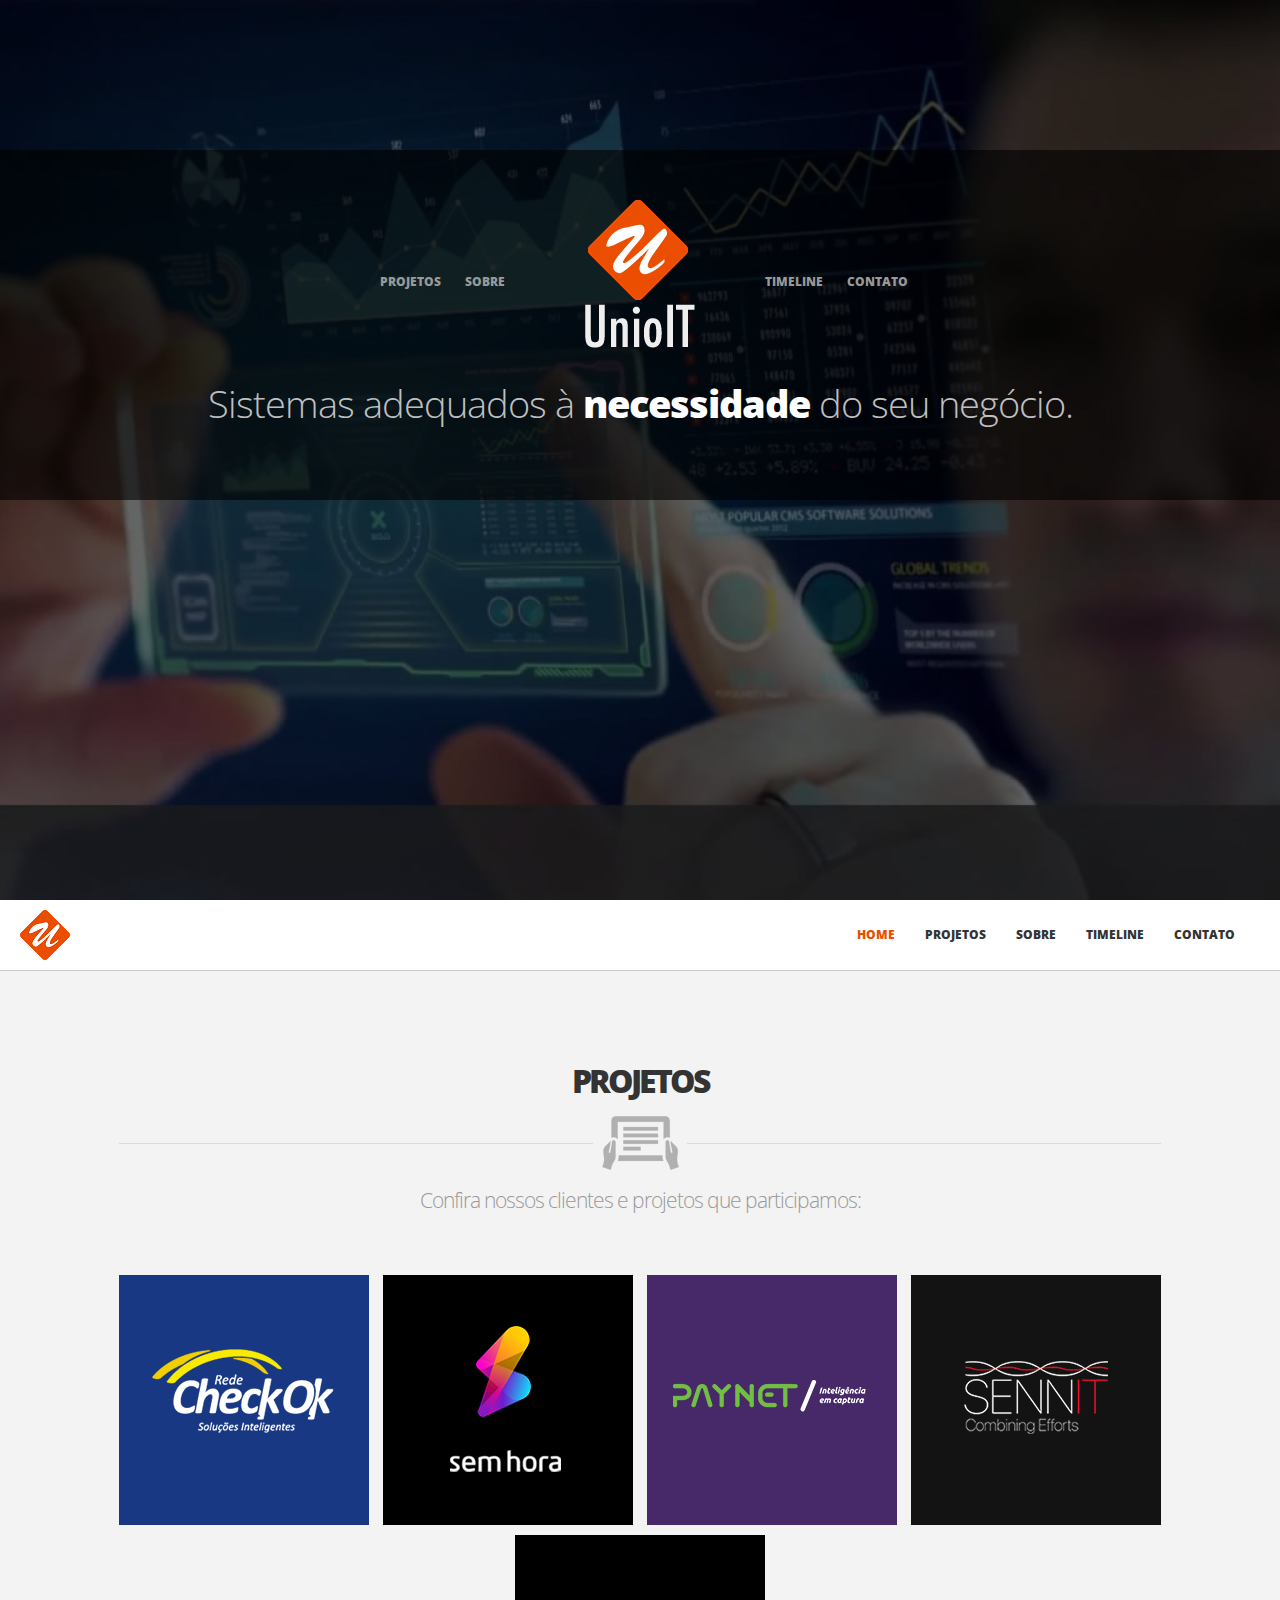
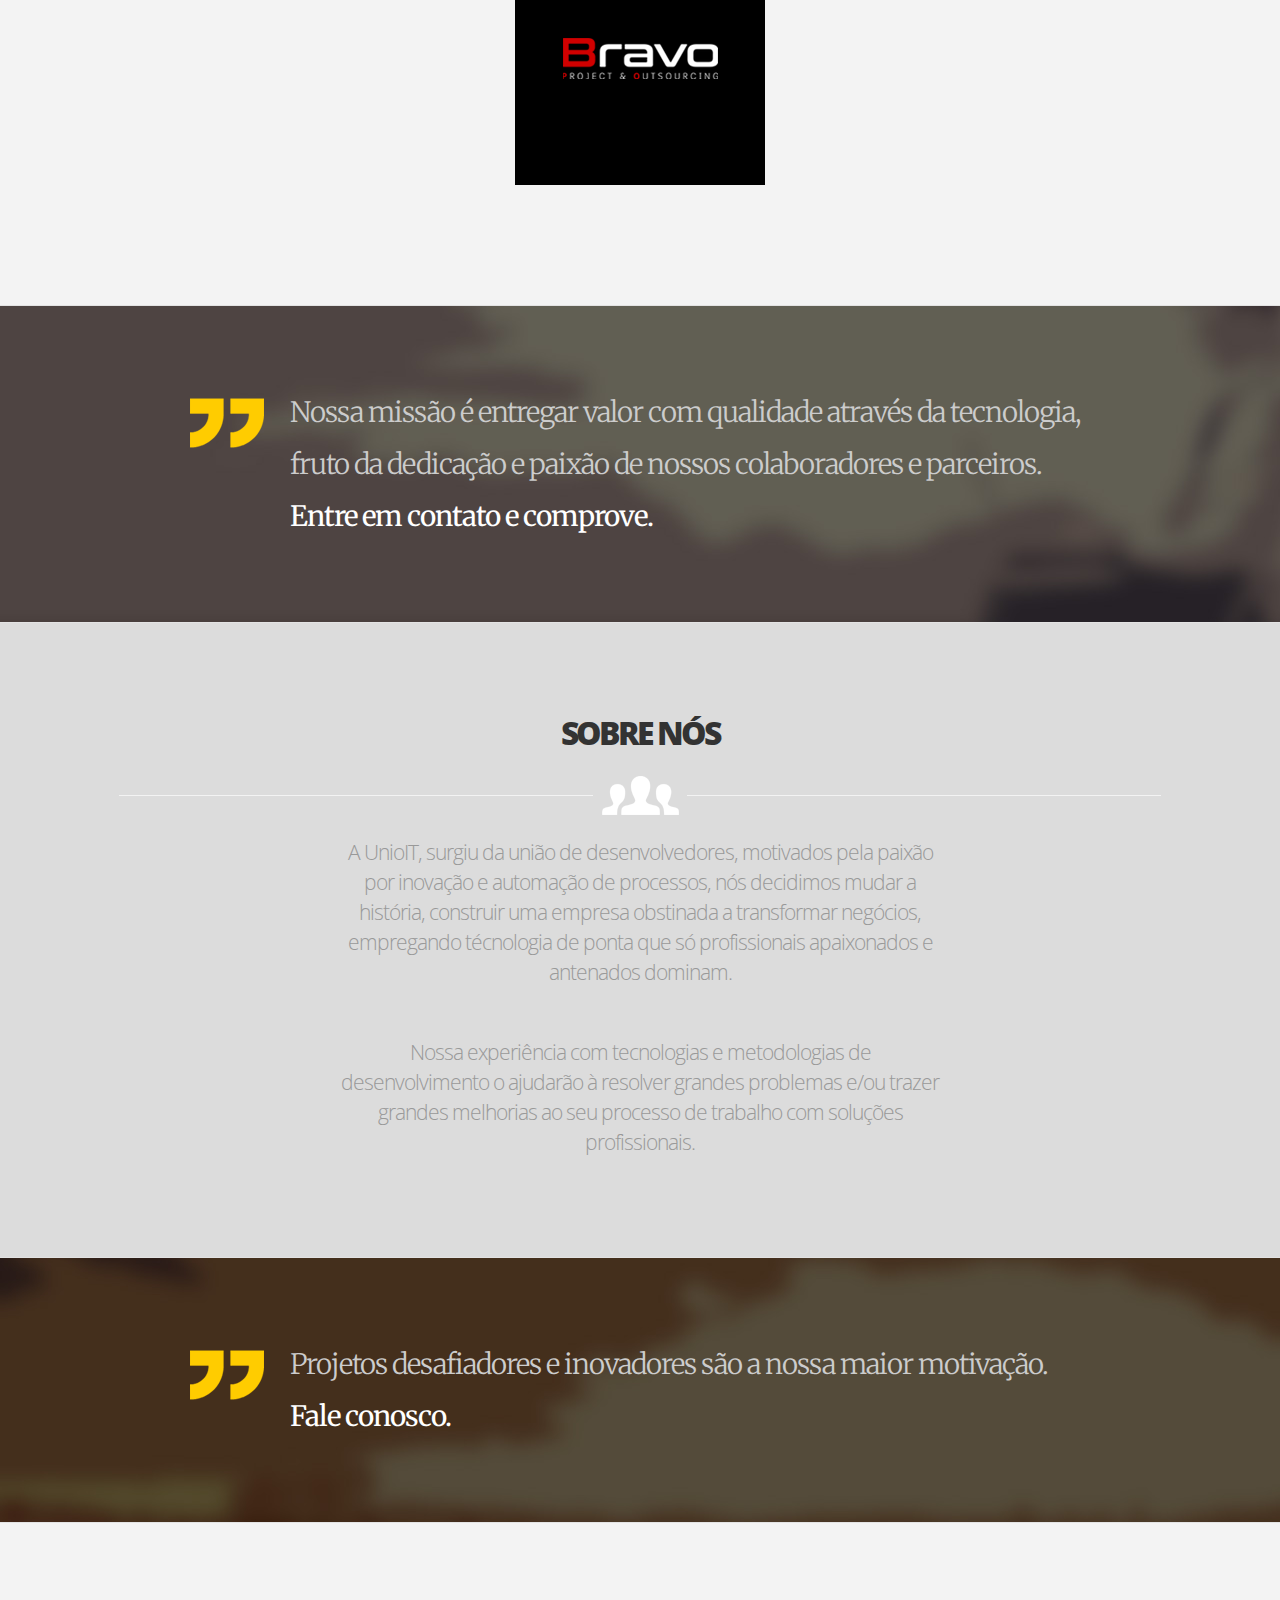
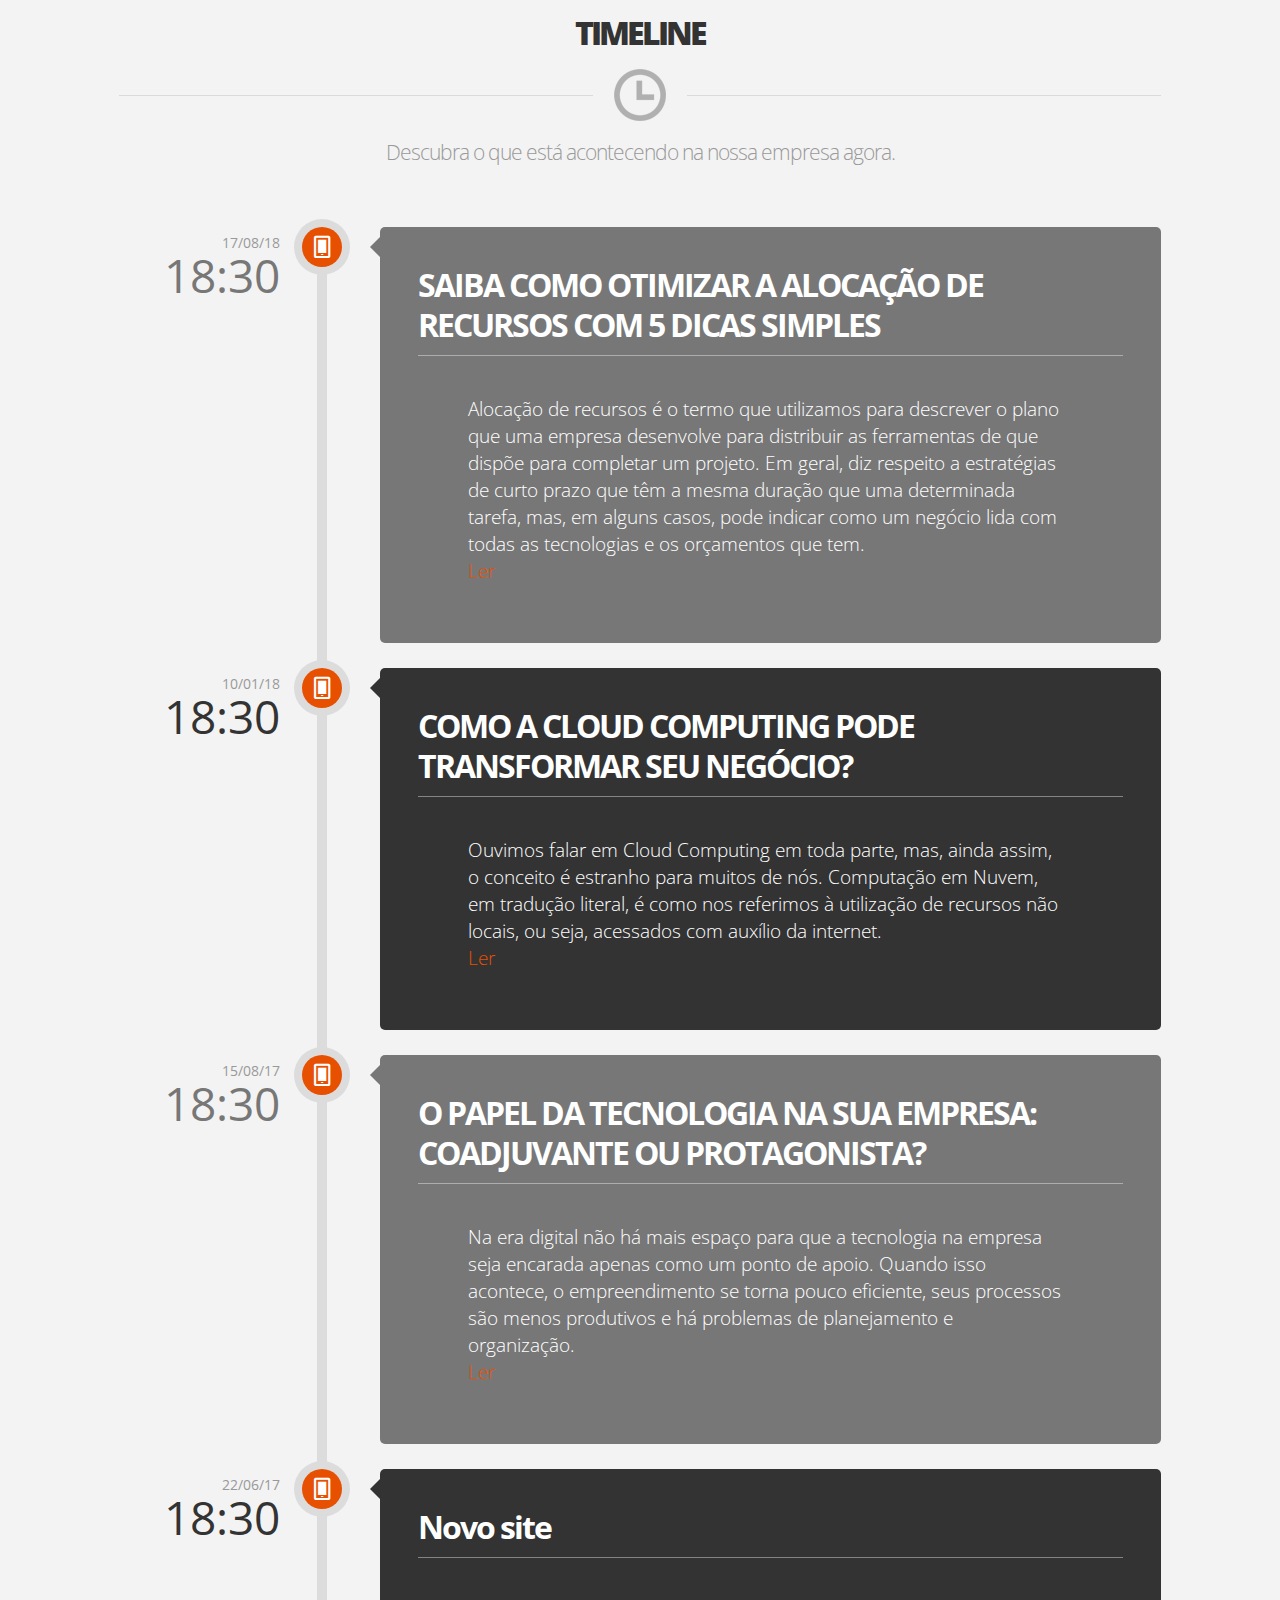
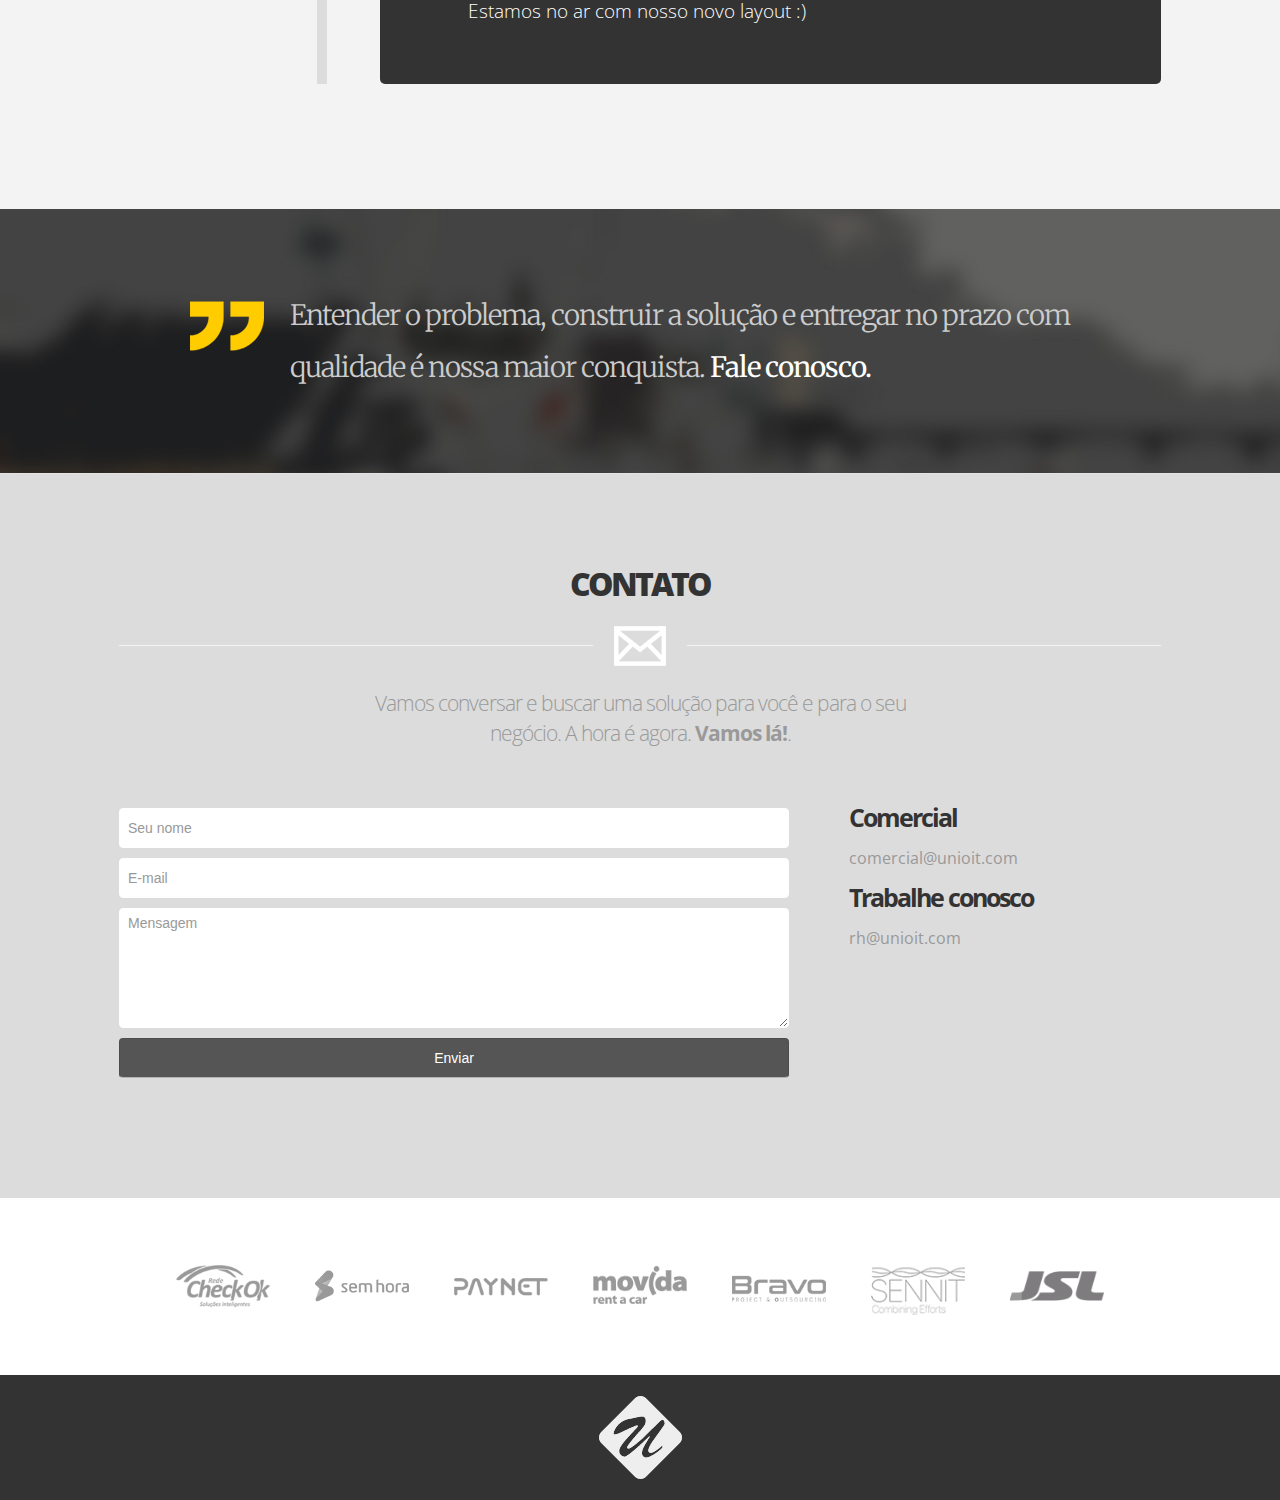
==== commit 0f495107: "Alteracoes secao projetos e correcoes" ====
--- a/index.html
+++ b/index.html
@@ -3,168 +3,184 @@
 <!--[if IE 7]>         <html class="no-js lt-ie9 lt-ie8"> <![endif]-->
 <!--[if IE 8]>         <html class="no-js lt-ie9"> <![endif]-->
 <!--[if gt IE 8]><!--> <html class="no-js"> <!--<![endif]-->
-    <head>
-        <meta charset="utf-8">
-        <meta http-equiv="X-UA-Compatible" content="IE=edge,chrome=1">
-        <title></title>
-        <meta name="description" content="">
-        <meta name="viewport" content="width=device-width">
-
-        <!-- favicon.ico and apple-touch-icon.png -->
-        <link rel="apple-touch-icon" sizes="57x57" href="/img/icons/apple-icon-57x57.png">
-        <link rel="apple-touch-icon" sizes="60x60" href="/img/icons/apple-icon-60x60.png">
-        <link rel="apple-touch-icon" sizes="72x72" href="/img/icons/apple-icon-72x72.png">
-        <link rel="apple-touch-icon" sizes="76x76" href="/img/icons/apple-icon-76x76.png">
-        <link rel="apple-touch-icon" sizes="114x114" href="/img/icons/apple-icon-114x114.png">
-        <link rel="apple-touch-icon" sizes="120x120" href="/img/icons/apple-icon-120x120.png">
-        <link rel="apple-touch-icon" sizes="144x144" href="/img/icons/apple-icon-144x144.png">
-        <link rel="apple-touch-icon" sizes="152x152" href="/img/icons/apple-icon-152x152.png">
-        <link rel="apple-touch-icon" sizes="180x180" href="/img/icons/apple-icon-180x180.png">
-        <link rel="icon" type="image/png" sizes="192x192"  href="/img/icons/android-icon-192x192.png">
-        <link rel="icon" type="image/png" sizes="32x32" href="/img/icons/favicon-32x32.png">
-        <link rel="icon" type="image/png" sizes="96x96" href="/img/icons/favicon-96x96.png">
-        <link rel="icon" type="image/png" sizes="16x16" href="/img/icons/favicon-16x16.png">
-        <link rel="manifest" href="/img/icons/manifest.json">
-        <meta name="msapplication-TileColor" content="#ffffff">
-        <meta name="msapplication-TileImage" content="/img/icons/ms-icon-144x144.png">
-        <meta name="theme-color" content="#E65000">
-
-        <link rel="stylesheet" href="css/bootstrap.min.css">
-        <link rel="stylesheet" href="css/bootstrap-responsive.min.css">
-        <link rel="stylesheet" href="css/timeline.css">
-        <link rel="stylesheet" href="css/main.css">
-        <link href='http://fonts.googleapis.com/css?family=Open+Sans:400,300,800' rel='stylesheet' type='text/css'>
-        <link href='http://fonts.googleapis.com/css?family=Merriweather:400,300' rel='stylesheet' type='text/css'>
-
-        <script src="js/vendor/modernizr-2.6.2-respond-1.1.0.min.js"></script>
-
-        <script type="text/javascript">
-
-          var _gaq = _gaq || [];
-          _gaq.push(['_setAccount', 'UA-43482875-1']);
-          _gaq.push(['_trackPageview']);
-
-          (function() {
+<head>
+    <meta charset="utf-8">
+    <meta http-equiv="X-UA-Compatible" content="IE=edge,chrome=1">
+    <title>Uniot - Sistemas adequados à necessidade do seu negócio.</title>
+    <meta name="description" content=">Nossa experiência com tecnologias e metodologias de desenvolvimento o ajudarão à resolver grandes problemas e/ou trazer grandes melhorias ao seu processo de trabalho com soluções profissionais.">
+    <meta name="viewport" content="width=device-width">
+    
+    <!-- favicon.ico and apple-touch-icon.png -->
+    <link rel="apple-touch-icon" sizes="57x57" href="img/icons/apple-icon-57x57.png">
+    <link rel="apple-touch-icon" sizes="60x60" href="img/icons/apple-icon-60x60.png">
+    <link rel="apple-touch-icon" sizes="72x72" href="img/icons/apple-icon-72x72.png">
+    <link rel="apple-touch-icon" sizes="76x76" href="img/icons/apple-icon-76x76.png">
+    <link rel="apple-touch-icon" sizes="114x114" href="img/icons/apple-icon-114x114.png">
+    <link rel="apple-touch-icon" sizes="120x120" href="img/icons/apple-icon-120x120.png">
+    <link rel="apple-touch-icon" sizes="144x144" href="img/icons/apple-icon-144x144.png">
+    <link rel="apple-touch-icon" sizes="152x152" href="img/icons/apple-icon-152x152.png">
+    <link rel="apple-touch-icon" sizes="180x180" href="img/icons/apple-icon-180x180.png">
+    <link rel="icon" type="image/png" sizes="192x192"  href="img/icons/android-icon-192x192.png">
+    <link rel="icon" type="image/png" sizes="32x32" href="img/icons/favicon-32x32.png">
+    <link rel="icon" type="image/png" sizes="96x96" href="img/icons/favicon-96x96.png">
+    <link rel="icon" type="image/png" sizes="16x16" href="img/icons/favicon-16x16.png">
+    <link rel="manifest" href="img/icons/manifest.json">
+    <meta name="msapplication-TileColor" content="#ffffff">
+    <meta name="msapplication-TileImage" content="img/icons/ms-icon-144x144.png">
+    <meta name="theme-color" content="#E65000">
+    <link rel="stylesheet" href="css/bootstrap.min.css">
+    <link rel="stylesheet" href="css/bootstrap-responsive.min.css">
+    <link rel="stylesheet" href="css/timeline.css">
+    <link rel="stylesheet" href="css/main.css">
+    <link href='http://fonts.googleapis.com/css?family=Open+Sans:400,300,800' rel='stylesheet' type='text/css'>
+    <link href='http://fonts.googleapis.com/css?family=Merriweather:400,300' rel='stylesheet' type='text/css'>
+    
+    <script src="js/vendor/modernizr-2.6.2-respond-1.1.0.min.js"></script>
+    
+    <script type="text/javascript">
+        
+        var _gaq = _gaq || [];
+        _gaq.push(['_setAccount', 'UA-43482875-1']);
+        _gaq.push(['_trackPageview']);
+        
+        (function() {
             var ga = document.createElement('script'); ga.type = 'text/javascript'; ga.async = true;
             ga.src = ('https:' == document.location.protocol ? 'https://ssl' : 'http://www') + '.google-analytics.com/ga.js';
             var s = document.getElementsByTagName('script')[0]; s.parentNode.insertBefore(ga, s);
-          })();
-
-        </script>
-    </head>
-    <body data-spy="scroll" data-target=".navbar">
+        })();
         
-        <section id="home">
+    </script>
+</head>
+<body data-spy="scroll" data-target=".navbar">
+    
+    <section id="home">
+        <div class="container">
+            <div class="containerblack">
+                <ul class="homenav left">
+                    <li><a href="#works" class="scrollto">Projetos</a></li>
+                    <li><a href="#about" class="scrollto">Sobre</a></li>
+                </ul>
+                <ul class="homenav right">
+                    <li><a href="#timeline" class="scrollto">Timeline</a></li>
+                    <li><a href="#contact" class="scrollto">Contato</a></li>
+                </ul>
+                <h1><img src="img/logo_big4.png"></h1>
+                <div id="slider">
+                    <div class="slide">Sistemas adequados à <strong>necessidade</strong> do seu negócio.</div>
+                    <div class="slide">Time especializado com <strong>experiência</strong> no mercado.</div>
+                    <div class="slide">Garantimos a <strong>satisfação</strong> de nossos clientes.</div>
+                </div><!-- end: #slider -->     
+            </div>
+            <!-- <a href="#works" id="arrow_down">Saiba mais</a> -->
+        </div><!-- end: .containter -->                    	
+    </section><!-- end: #home -->
+    
+    <div class="navbar">
+        <div class="navbar-inner">
             <div class="container">
-                <div class="containerblack">
-                    <ul class="homenav left">
-                        <li><a href="#works" class="scrollto">Projetos</a></li>
-                        <li><a href="#about" class="scrollto">Sobre</a></li>
+                <a class="brand" href="#"><img src="img/logo.png"></a>
+                <div class="pull-right">
+                    <ul class="nav">
+                        <li><a href="#home">Home</a></li>
+                        <li><a href="#works">Projetos</a></li>
+                        <li><a href="#about">Sobre</a></li>
+                        <li><a href="#timeline">Timeline</a></li>
+                        <li><a href="#contact">Contato</a></li>
                     </ul>
-                    <ul class="homenav right">
-                        <li><a href="#timeline" class="scrollto">Timeline</a></li>
-                        <li><a href="#contact" class="scrollto">Contato</a></li>
-                    </ul>
-                    <h1><img src="img/logo_big4.png"></h1>
-                    <div id="slider">
-                        <div class="slide">Sistemas adequados à <strong>necessidade</strong> do seu negócio.</div>
-                        <div class="slide">Time especializado com <strong>experiência</strong> no mercado.</div>
-                        <div class="slide">Garantimos a <strong>satisfação</strong> de nossos clientes.</div>
-                    </div><!-- end: #slider -->     
-                </div>
-                <!-- <a href="#works" id="arrow_down">Saiba mais</a> -->
-            </div><!-- end: .containter -->                    	
-        </section><!-- end: #home -->
-
-        <div class="navbar">
-            <div class="navbar-inner">
-                <div class="container">
-                    <a class="brand" href="#"><img src="img/logo.png"></a>
-                    <div class="pull-right">
-                        <ul class="nav">
-                            <li><a href="#home">Home</a></li>
-                            <li><a href="#works">Projetos</a></li>
-                            <li><a href="#about">Sobre</a></li>
-                            <li><a href="#timeline">Timeline</a></li>
-                            <li><a href="#contact">Contato</a></li>
-                        </ul>
-                    </div><!--/.nav-collapse -->
-                </div>
+                </div><!--/.nav-collapse -->
             </div>
         </div>
-       
-        <section id="works">
-            <div class="container">
-                <h2 class="text-center">Projetos<i class="icon-works"><img src="img/icon-works.png"></i></h2>
-                <p class="text-center lead">Confira nossos clientes e projetos que participamos:</p>
-            </div> <!-- end: container -->
-            <div id="works_items">
-                <ul id="og-grid" class="og-grid">
-                    <li>
-                        <a href="http://www.checkok.com.br" data-largesrc="portifolio/checkok/inicial.jpg" data-title="Web Service de consultas" data-description=" - Trabalhamos no desenvolvimento de Web Service C# para realizar consultas via Serasa e tratar informações com retorno xml.<br>
+    </div>
+    
+    <section id="works">
+        <div class="container">
+            <h2 class="text-center">Projetos<i class="icon-works"><img src="img/icon-works.png"></i></h2>
+            <p class="text-center lead">Confira nossos clientes e projetos que participamos:</p>
+        </div> <!-- end: container -->
+        <div id="works_items">
+            <ul id="og-grid" class="og-grid">
+                <li>
+                    <a href="http://www.checkok.com.br" data-largesrc="portifolio/checkok/inicial.png" data-title="Web Service de consultas" data-description=" - Trabalhamos no desenvolvimento de Web Service C# para realizar consultas via Serasa e tratar informações com retorno xml.<br>
                         - Participação no desenvolvimento da ferramenta de chat para atendimento ao cliente.">
-                            <img src="portifolio/checkok/thumb.jpg" alt="img01"/><div></div>
-                        </a>
-                                                <div class="thumbs">
-                                                    <a href="#" data-largesrc="portifolio/checkok/inicial.jpg" data-thumb="portifolio/checkok/inicial.jpg" data-title="Web Service de consultas" data-description=" - Trabalhamos no desenvolvimento de Web Service C# para realizar consultas via Serasa e tratar informações com retorno xml.<br>
-                        - Participação no desenvolvimento da ferramenta de chat para atendimento ao cliente."></a>
+                        <img src="portifolio/checkok/thumb.png" alt="img01"/><div>CheckOk</div>
+                    </a>
+                    <div class="thumbs">
+                        <a href="#" data-largesrc="portifolio/checkok/inicial.png" data-thumb="portifolio/checkok/inicial.png" data-title="Web Service de consultas" data-description=" - Trabalhamos no desenvolvimento de Web Service C# para realizar consultas via Serasa e tratar informações com retorno xml.<br>
+                            - Participação no desenvolvimento da ferramenta de chat para atendimento ao cliente."></a>
+                            
+                            <a href="#" data-largesrc="portifolio/checkok/atendimento.png" data-thumb="portifolio/checkok/atendimento.png" data-title="Atendimento ao cliente" data-description="Sistema de chat para atendimento ao cliente."></a>
+                            
+                    </div>
+                </li>
+                <li>
+                    <a href="http://www.semhora.com.br" data-largesrc="portifolio/semhora/inicial-atual.png" data-title="Sistema" data-description="Site da empresa que oferece a solução desde a plataforma de venda do ingresso (aplicativo, website, aplicativo parceiro, website parceiro), gráfica interna, controle de acesso, relatórios personalizados, marketing digital e muito mais.">
+                        <img src="portifolio/semhora/thumb.png" width="250" height="250" /><div>Sem Hora</div>
+                    </a>
+                    <div class="thumbs">
+                        <a href="#" data-largesrc="portifolio/semhora/inicial-atual.png" data-thumb="portifolio/semhora/inicial-atual.png" data-title="Sistema" data-description="Site da empresa que oferece a solução desde a plataforma de venda do ingresso (aplicativo, website, aplicativo parceiro, website parceiro), gráfica interna, controle de acesso, relatórios personalizados, marketing digital e muito mais."></a>
+                        <a href="#" data-largesrc="portifolio/semhora/cms_login.png" data-thumb="portifolio/semhora/cms_login.png" data-title="Gerenciamento de conteúdo" data-description="Sistema para controle de vendas e geração de relatórios dos clientes."></a>
+                        <a href="#" data-largesrc="portifolio/semhora/pagamento.png" data-thumb="portifolio/semhora/pagamento.png" data-title="Pagamento" data-description="Integração com sistemas de pagamento."></a>
+                        <a href="#" data-largesrc="portifolio/semhora/localizacao.png" data-thumb="portifolio/semhora/localizacao.png" data-title="Mapa" data-description="Mapa de localização utilizando API."></a>                    
+                    </div>
+                </li>
+                <li>
+                    <a href="http://www.paynet.net.br" data-largesrc="portifolio/paynet/inicial.png"  data-title="Sistema" data-description="Alocação de recursos para manutenção e desenvolvimento de novos módulos de sistema do cliente.">
+                        <img src="portifolio/paynet/thumb.png" alt="img01"/><div>Paynet</div>
+                    </a>
+                    <div class="thumbs">
+                        <a href="#" data-largesrc="portifolio/paynet/inicial.png" data-thumb="portifolio/paynet/inicial.png" data-title="Sistema" data-description="Alocação de recursos para manutenção e desenvolvimento de novos módulos de sistema do cliente."></a>                    
+                        <a href="#" data-largesrc="portifolio/paynet/alocacao.png" data-thumb="portifolio/paynet/alocacao.png" data-title="Alocação" data-description="Profissionais focados e comprometidos com resultado, alocação de recursos é uma de nossas especialidades."></a>
+                                
+                    </div>
+                </li>
+                <li>
+                    <a href="http://www.sennit.com.br" data-largesrc="portifolio/sennit/inicial.png" data-title="Alocação" data-description="Prestação de serviço como recurso alocado na empresa Movida / JSL.">
+                        <img src="portifolio/sennit/thumb.png" alt="img01"/><div>Sennit</div>
+                    </a>
+                    <div class="thumbs">
+                        <a href="#" data-largesrc="portifolio/sennit/inicial.png" data-thumb="portifolio/sennit/inicial.png" data-title="Alocação" data-description="Prestação de serviço como recurso alocado na empresa Movida / JSL."></a>
+                            
+                            <a href="#" data-largesrc="portifolio/sennit/projeto-principal.png" data-thumb="portifolio/sennit/projeto-principal.png" data-title="Principal Projeto GTF" data-description="Otimização de todo o processo de entrada e saída de veículos da empresa, desde a compra, implantação para um cliente, atendimento ao cliente (SAC), processo de manutenção controlando avarias, ordem de serviço e pagamentos ao cliente e fornecedor. Desmobilização do veículo com integração em portal de seminovos."></a>
+                            
+                    </div>
+                </li>
+                <li>
+                    <a href="http://www.bravobpo.com.br" data-largesrc="portifolio/bravop/inicial.png" data-title="Alocação" data-description="Alocação de recursos para manutenção e desenvolvimento de novos módulos de sistema do cliente.">
+                        <img src="portifolio/bravop/thumb.png" width="250" height="250" /><div>Bravo</div>
+                    </a>
+                    <div class="thumbs">
+                        <a href="#" data-largesrc="portifolio/bravop/inicial.png" data-thumb="portifolio/bravop/inicial.png" data-title="Alocação" data-description="Alocação de recursos para manutenção e desenvolvimento de novos módulos de sistema do cliente."></a>
+                        <a href="#" data-largesrc="portifolio/bravop/sistema.png" data-thumb="portifolio/bravop/sistema.png" data-title="Sistema" data-description="Sistema para gestão de projetos."></a>                  
+                    </div>
+                </li>
 
-                                                    <a href="#" data-largesrc="portifolio/checkok/atendimento2.jpg" data-thumb="portifolio/checkok/atendimento2.jpg" data-title="Atendimento ao cliente" data-description="Sistema de chat para atendimento ao cliente."></a>
-                                                    
-                                                </div>
-                    </li>
-                    <li>
-                        <a href="http://www.checkok.com.br" data-largesrc="portifolio/semhora/inicial.jpg" data-title="Sistema" data-description="Site da empresa que oferece a solução desde a plataforma de venda do ingresso (aplicativo, website, aplicativo parceiro, website parceiro), gráfica interna, controle de acesso, relatórios personalizados, marketing digital e muito mais.">
-                            <img src="portifolio/semhora/inicial.jpg" width="250" height="250" /><div>Sem Hora</div>
-                        </a>
-                                                <div class="thumbs">
-                                                    <a href="#" data-largesrc="portifolio/semhora/inicial.jpg" data-thumb="portifolio/semhora/inicial.jpg" data-title="Sistema" data-description="Site da empresa que oferece a solução desde a plataforma de venda do ingresso (aplicativo, website, aplicativo parceiro, website parceiro), gráfica interna, controle de acesso, relatórios personalizados, marketing digital e muito mais."></a>
-                                                    <a href="#" data-largesrc="portifolio/semhora/cms_login.jpg" data-thumb="portifolio/semhora/cms_login.jpg" data-title="Gerenciamento de conteúdo" data-description="Sistema para controle de vendas e geração de relatórios dos clientes."></a>
-                                                    <a href="#" data-largesrc="portifolio/semhora/pagamento.jpg" data-thumb="portifolio/semhora/pagamento.jpg" data-title="Pagamento" data-description="Integração com sistemas de pagamento."></a>
-                                                    <a href="#" data-largesrc="portifolio/semhora/localizacao.jpg" data-thumb="portifolio/semhora/localizacao.jpg" data-title="Mapa" data-description="Mapa de localização utilizando API."></a>
-
-                                                </div>
-                    </li>
-                    <li>
-                        <a href="http://www.checkok.com.br" data-largesrc="portifolio/checkok/inicial.jpg" data-title="Web Service de consultas" data-description=" - Trabalhamos no desenvolvimento de Web Service C# para realizar consultas via Serasa e tratar informações com retorno xml.<br>
-                        - Participação no desenvolvimento da ferramenta de chat para atendimento ao cliente.">
-                            <img src="portifolio/paynet/thumb.jpg" alt="img01"/><div></div>
-                        </a>
-                                                <div class="thumbs">
-                                                    <a href="#" data-largesrc="portifolio/checkok/inicial.jpg" data-thumb="portifolio/checkok/inicial.jpg" data-title="Web Service de consultas" data-description=" - Trabalhamos no desenvolvimento de Web Service C# para realizar consultas via Serasa e tratar informações com retorno xml.<br>
-                        - Participação no desenvolvimento da ferramenta de chat para atendimento ao cliente."></a>
-
-                                                    <a href="#" data-largesrc="portifolio/checkok/atendimento2.jpg" data-thumb="portifolio/checkok/atendimento2.jpg" data-title="Atendimento ao cliente" data-description="Sistema de chat para atendimento ao cliente."></a>
-                                                    
-                                                </div>
-                    </li>
-                </ul>
-            </div><!-- end: #works_items -->
-        </section><!-- end: #works -->
-
-        <div class="container txtblock">
-            <p class="row text-center lead">Nossa missão é entregar valor com qualidade através da tecnologia, fruto da dedicação e paixão de nossos colaboradores e parceiros. <a href="#contact" class="scrollto">Entre em contato e comprove.</a></p>
-        </div> <!-- end: container txtblock -->
-
-        <section id="about">
-            <div class="container">
-                <h2 class="text-center">Sobre nós<i class="icon-about"><img src="img/icon-about.png"></i></h2>
-                <p class="text-center lead marginer">A UnioIT, surgiu da união de desenvolvedores, motivados pela paixão por inovação e automação de processos, nós decidimos mudar a história, construir uma empresa obstinada a transformar negócios, empregando técnologia de ponta que só profissionais apaixonados e antenados dominam.</p>
-
-                <p class="text-center lead ">Nossa experiência com tecnologias e metodologias de desenvolvimento o ajudarão à resolver grandes problemas e/ou trazer grandes melhorias ao seu processo de trabalho com soluções profissionais.</p>
-
-                <div class="clear"></div>
-    
-                
-                    
-
+            </ul>
+        </div><!-- end: #works_items -->
+    </section><!-- end: #works -->
+            
+            <div class="container txtblock">
+                <p class="row text-center lead">Nossa missão é entregar valor com qualidade através da tecnologia, fruto da dedicação e paixão de nossos colaboradores e parceiros. <a href="#contact" class="scrollto">Entre em contato e comprove.</a></p>
+            </div> <!-- end: container txtblock -->
+            
+            <section id="about">
+                <div class="container">
+                    <h2 class="text-center">Sobre nós<i class="icon-about"><img src="img/icon-about.png"></i></h2>
+                    <p class="text-center lead marginer">A UnioIT, surgiu da união de desenvolvedores, motivados pela paixão por inovação e automação de processos, nós decidimos mudar a história, construir uma empresa obstinada a transformar negócios, empregando técnologia de ponta que só profissionais apaixonados e antenados dominam.</p>
+                    
+                    <p class="text-center lead ">Nossa experiência com tecnologias e metodologias de desenvolvimento o ajudarão à resolver grandes problemas e/ou trazer grandes melhorias ao seu processo de trabalho com soluções profissionais.</p>
+                    
+                    <div class="clear"></div>
+                    
+                    
+                    
+                    
                 </div><!-- end: .row -->
             </div><!-- end: .container -->
         </section>
         <div class="container txtblock nrtwo">
             <p class="lead">Projetos desafiadores e inovadores são a nossa maior motivação.  <a href="#contact" class="scrollto">Fale conosco.</a></p>
         </div> <!-- end: container txtblock -->
-
+        
         <section id="timeline">
             <div class="container">
                 <h2 class="text-center">Timeline<i class="icon-time"><img src="img/icon-time.png"></i></h2>
@@ -176,124 +192,128 @@
                         <div class="cbp_tmlabel">
                             <h2>SAIBA COMO OTIMIZAR A ALOCAÇÃO DE RECURSOS COM 5 DICAS SIMPLES</h2>
                             <p>Alocação de recursos é o termo que utilizamos para descrever o plano que uma empresa desenvolve para distribuir as ferramentas de que dispõe para completar um projeto.
-
-Em geral, diz respeito a estratégias de curto prazo que têm a mesma duração que uma determinada tarefa, mas, em alguns casos, pode indicar como um negócio lida com todas as tecnologias e os orçamentos que tem. <br>
-    <a href="https://blog-br.softwareone.com/alocacao-de-recursos" target="_blank">Ler</a></p>
-                        </div>
-                    </li>
-
-                    <li>
-                        <time class="cbp_tmtime" datetime="2018-01-22 18:30"><span>10/01/18</span> <span>18:30</span></time>
-                        <div class="cbp_tmicon cbp_tmicon-phone"></div>
-                        <div class="cbp_tmlabel">
-                            <h2>COMO A CLOUD COMPUTING PODE TRANSFORMAR SEU NEGÓCIO?</h2>
-                            <p>Ouvimos falar em Cloud Computing em toda parte, mas, ainda assim, o conceito é estranho para muitos de nós. Computação em Nuvem, em tradução literal, é como nos referimos à utilização de recursos não locais, ou seja, acessados com auxílio da internet.<br><a href="https://blog-br.softwareone.com/cloud-computing" target="_blank">Ler</a></p>
-                        </div>
-                    </li>
-
-                    <li>
-                        <time class="cbp_tmtime" datetime="2018-01-22 18:30"><span>15/08/17</span> <span>18:30</span></time>
-                        <div class="cbp_tmicon cbp_tmicon-phone"></div>
-                        <div class="cbp_tmlabel">
-                            <h2>O PAPEL DA TECNOLOGIA NA SUA EMPRESA: COADJUVANTE OU PROTAGONISTA?</h2>
-                            <p>Na era digital não há mais espaço para que a tecnologia na empresa seja encarada apenas como um ponto de apoio. Quando isso acontece, o empreendimento se torna pouco eficiente, seus processos são menos produtivos e há problemas de planejamento e organização.<br><a href="https://blog-br.softwareone.com/o-papel-da-tecnologia-na-sua-empresa-coadjuvante-ou-protagonista" target="_blank">Ler</a></p>
-                        </div>
-                    </li>
-
-                    <li>
-                        <time class="cbp_tmtime" datetime="2018-01-22 18:30"><span>22/06/17</span> <span>18:30</span></time>
-                        <div class="cbp_tmicon cbp_tmicon-phone"></div>
-                        <div class="cbp_tmlabel">
-                            <h2>Novo site</h2>
-                            <p>Estamos no ar com nosso novo layout :) </p>
-                        </div>
-                    </li>
-                </ul>
-            </div><!-- end: .containter -->
-        </section><!-- end: #timeline -->
-
-        <div class="container txtblock nrthree">
-            <p class="text-center lead">Entender o problema, construir a solução e entregar no prazo com qualidade é nossa maior conquista. <a href="#contact" class="scrollto">Fale conosco.</a></p>
-        </div> <!-- end: container txtblock -->
-        
-        <section id="contact">
-            <div class="container">
-                <h2 class="text-center">Contato<i class="icon-contact"><img src="img/icon-contact.png"></i></h2>
-                <p class="text-center lead">Vamos conversar e buscar uma solução para você e para o seu negócio. A hora é agora. <strong>Vamos lá!</strong>.</p> 
+                                
+                                Em geral, diz respeito a estratégias de curto prazo que têm a mesma duração que uma determinada tarefa, mas, em alguns casos, pode indicar como um negócio lida com todas as tecnologias e os orçamentos que tem. <br>
+                                <a href="https://blog-br.softwareone.com/alocacao-de-recursos" target="_blank">Ler</a></p>
+                            </div>
+                        </li>
+                        
+                        <li>
+                            <time class="cbp_tmtime" datetime="2018-01-22 18:30"><span>10/01/18</span> <span>18:30</span></time>
+                            <div class="cbp_tmicon cbp_tmicon-phone"></div>
+                            <div class="cbp_tmlabel">
+                                <h2>COMO A CLOUD COMPUTING PODE TRANSFORMAR SEU NEGÓCIO?</h2>
+                                <p>Ouvimos falar em Cloud Computing em toda parte, mas, ainda assim, o conceito é estranho para muitos de nós. Computação em Nuvem, em tradução literal, é como nos referimos à utilização de recursos não locais, ou seja, acessados com auxílio da internet.<br><a href="https://blog-br.softwareone.com/cloud-computing" target="_blank">Ler</a></p>
+                            </div>
+                        </li>
+                        
+                        <li>
+                            <time class="cbp_tmtime" datetime="2018-01-22 18:30"><span>15/08/17</span> <span>18:30</span></time>
+                            <div class="cbp_tmicon cbp_tmicon-phone"></div>
+                            <div class="cbp_tmlabel">
+                                <h2>O PAPEL DA TECNOLOGIA NA SUA EMPRESA: COADJUVANTE OU PROTAGONISTA?</h2>
+                                <p>Na era digital não há mais espaço para que a tecnologia na empresa seja encarada apenas como um ponto de apoio. Quando isso acontece, o empreendimento se torna pouco eficiente, seus processos são menos produtivos e há problemas de planejamento e organização.<br><a href="https://blog-br.softwareone.com/o-papel-da-tecnologia-na-sua-empresa-coadjuvante-ou-protagonista" target="_blank">Ler</a></p>
+                            </div>
+                        </li>
+                        
+                        <li>
+                            <time class="cbp_tmtime" datetime="2018-01-22 18:30"><span>22/06/17</span> <span>18:30</span></time>
+                            <div class="cbp_tmicon cbp_tmicon-phone"></div>
+                            <div class="cbp_tmlabel">
+                                <h2>Novo site</h2>
+                                <p>Estamos no ar com nosso novo layout :) </p>
+                            </div>
+                        </li>
+                    </ul>
+                </div><!-- end: .containter -->
+            </section><!-- end: #timeline -->
+            
+            <div class="container txtblock nrthree">
+                <p class="text-center lead">Entender o problema, construir a solução e entregar no prazo com qualidade é nossa maior conquista. <a href="#contact" class="scrollto">Fale conosco.</a></p>
+            </div> <!-- end: container txtblock -->
+            
+            <section id="contact">
+                <div class="container">
+                    <h2 class="text-center">Contato<i class="icon-contact"><img src="img/icon-contact.png"></i></h2>
+                    <p class="text-center lead">Vamos conversar e buscar uma solução para você e para o seu negócio. A hora é agora. <strong>Vamos lá!</strong>.</p> 
+                    
+                    <div class="row"> 
+                        <div class="span7"> 
+                            <form name="htmlform" method="post" action="form_sender.php">
+                                <input type="text" name="first_name" placeholder="Seu nome" required>
+                                <input type="email" name="email" placeholder="E-mail" required>
+                                <textarea name="comments" cols="1" rows="5" placeholder="Mensagem" required></textarea>
+                                <button name="send" type="submit" class="btn">Enviar</button>
+                            </form>
+                        </div> 
+                        
+                        <div class="span3">
+                            
+                            <h3>Comercial</h3>
+                            <p><a href="#">comercial@unioit.com</a></p>
+                            
+                            <h3>Trabalhe conosco</h3>
+                            <p><a href="#">rh@unioit.com</a></p>
+                        </div> 
+                    </div><!-- end: .row -->
+                </div><!-- end: .container -->
+            </section><!-- end: #contact -->
+            
+            <section id="social" class="logos-cliente">
+                <div class="container">
+                    <ul class="inline text-center">
+                        <!-- <li><img src="img/clientes.png" alt=""></li> -->
+                        <li><a href="http://www.checkok.com.br" target="_blank"><img src="img/01.png" alt=""></a></li>
+                        <li><a href="http://www.semhora.com.br" target="_blank"><img src="img/02.png" alt=""></a></li>
+                        <li><a href="http://www.paynet.net.br" target="_blank"><img src="img/03.png" alt=""></a></li>
+                        <li><a href="http://gtf.movida.com.br" target="_blank"><img src="img/04.png" alt=""></a></li>
+                        <li><a href="https://www.bravobpo.com.br" target="_blank"><img src="img/05.png" alt=""></a></li>
+                        <li><a href="http://sennit.com.br" target="_blank"><img src="img/06.png" alt=""></a></li>
+                        <li><a href="http://www.jsl.com.br/Paginas/pt-BR/default.aspx" target="_blank"><img src="img/07.png" alt=""></a></li>
+                    </ul>            
+                </div><!-- end: .container -->
+            </section><!-- end: #social -->
+            
+            <footer>
+                <a href="#home" class="scrollto">
+                    <img src="img/logo_invert.png">
+                </a>
+            </footer>
+            
+            <script src="js/vendor/jquery-1.9.1.min.js"></script>        
+			
+            <script src="js/vendor/bootstrap.min.js"></script>
+            
+            <script src="js/waypoints.min.js" type="text/javascript"></script>
+            <script src="js/waypoints-sticky.js" type="text/javascript"></script>
+            
+            
+            <script src="js/jquery.cycle2.min.js"></script>
+            <script src="js/jquery.cycle2.scrollVert.min.js"></script>
+            
+            <script src="js/jquery.scrollto.js"></script>
+            <script src="js/grid.js"></script>
+            <script>
+                $('#slider').cycle({
+                    fx : 'scrollVert',
+                    timeout: 3000,
+                    speed: 300,
+                    slides: '.slide'
+                });
                 
-                <div class="row"> 
-                    <div class="span7"> 
-                        <form name="htmlform" method="post" action="form_sender.php">
-                            <input type="text" name="first_name" placeholder="Seu nome" required>
-                            <input type="email" name="email" placeholder="E-mail" required>
-                            <textarea name="comments" cols="1" rows="5" placeholder="Mensagem" required></textarea>
-                            <button name="send" type="submit" class="btn">Enviar</button>
-                        </form>
-                    </div> 
-                    
-                    <div class="span3">
-                                               
-                        <h3>Comercial</h3>
-                        <p><a href="#">comercial@unioit.com</a></p>
-
-                        <h3>Trabalhe conosco</h3>
-                        <p><a href="#">rh@unioit.com</a></p>
-                    </div> 
-                </div><!-- end: .row -->
-            </div><!-- end: .container -->
-        </section><!-- end: #contact -->
-
-        <section id="social">
-            <div class="container">
-                <ul class="inline text-center">
-                    <li><a href="#" target="_blank"><i class="ico">F</i></a></li>
-                    <li><a href="#" target="_blank"><i class="ico">L</i></a></li>
-                    <li><a href="#" target="_blank"><i class="ico">E</i></a></li>
-                    <li><a href="#" target="_blank"><i class="ico">O</i></a></li>
-                    <li><a href="#" target="_blank"><i class="ico">D</i></a></li>
-                </ul>            
-            </div><!-- end: .container -->
-        </section><!-- end: #social -->
-        
-        <footer>
-            <a href="#home" class="scrollto">
-                <img src="img/logo_invert.png">
-            </a>
-        </footer>
-
-        <script src="js/vendor/jquery-1.9.1.min.js"></script>        
-			
-        <script src="js/vendor/bootstrap.min.js"></script>
-
-		<script src="js/waypoints.min.js" type="text/javascript"></script>
-		<script src="js/waypoints-sticky.js" type="text/javascript"></script>
-		
-
-        <script src="js/jquery.cycle2.min.js"></script>
-        <script src="js/jquery.cycle2.scrollVert.min.js"></script>
-
-		<script src="js/jquery.scrollto.js"></script>
-		<script src="js/grid.js"></script>
-		<script>
-            $('#slider').cycle({
-                fx : 'scrollVert',
-                timeout: 3000,
-                speed: 300,
-                slides: '.slide'
-            });
-
-			$('.navbar').waypoint('sticky');
-
-			$('.navbar a, a.scrollto, a#arrow_down').click(function(e){
-				$('html,body').scrollTo(this.hash, this.hash);
-				e.preventDefault();
-			});
-
-			$(function() {
-				Grid.init();
-			});
-		</script>
-        
-        <script src="js/main.js"></script>
-    </body>
-</html>
+                $('.navbar').waypoint('sticky');
+                
+                $('.navbar a, a.scrollto, a#arrow_down').click(function(e){
+                    $('html,body').scrollTo(this.hash, this.hash);
+                    e.preventDefault();
+                });
+                
+                $(function() {
+                    Grid.init();
+                });
+            </script>
+            
+            <script src="js/main.js"></script>
+        </body>
+        </html>
+        --- a/css/main.css
+++ b/css/main.css
@@ -246,7 +246,7 @@
 	}
 	
 	.og-expander-inner {
-		padding: 50px 30px;
+		padding: 70px 30px;
 		height: 100%;
 	}
 	
@@ -328,6 +328,7 @@
 	}
 	
 	.og-fullimg img {
+		margin-top: 15px;
 		display: inline-block;
 		max-height: 90%;
 		max-width: 90%;
@@ -394,8 +395,8 @@
 	.og-details ul.thumbs a img {
 	border: 2px solid #292929!important;
 	padding: 1px;
-	height: 80px;
-	width: 80px;
+	height: auto;
+	width: 100px;
 	}
 	
 	.og-details ul.thumbs a.active img {
@@ -619,5 +620,8 @@
 	#works, #about, #timeline, #contact {padding-left:10px; padding-right:10px;}
 	#home {background:url('../img/bg_home.jpg') no-repeat center center scroll; -webkit-background-size: auto; -moz-background-size: auto; -o-background-size: auto; background-size: auto; background-attachment: scroll;}
 }
-	
+
+.logos-cliente img{
+	max-width: 95px;
+}
 	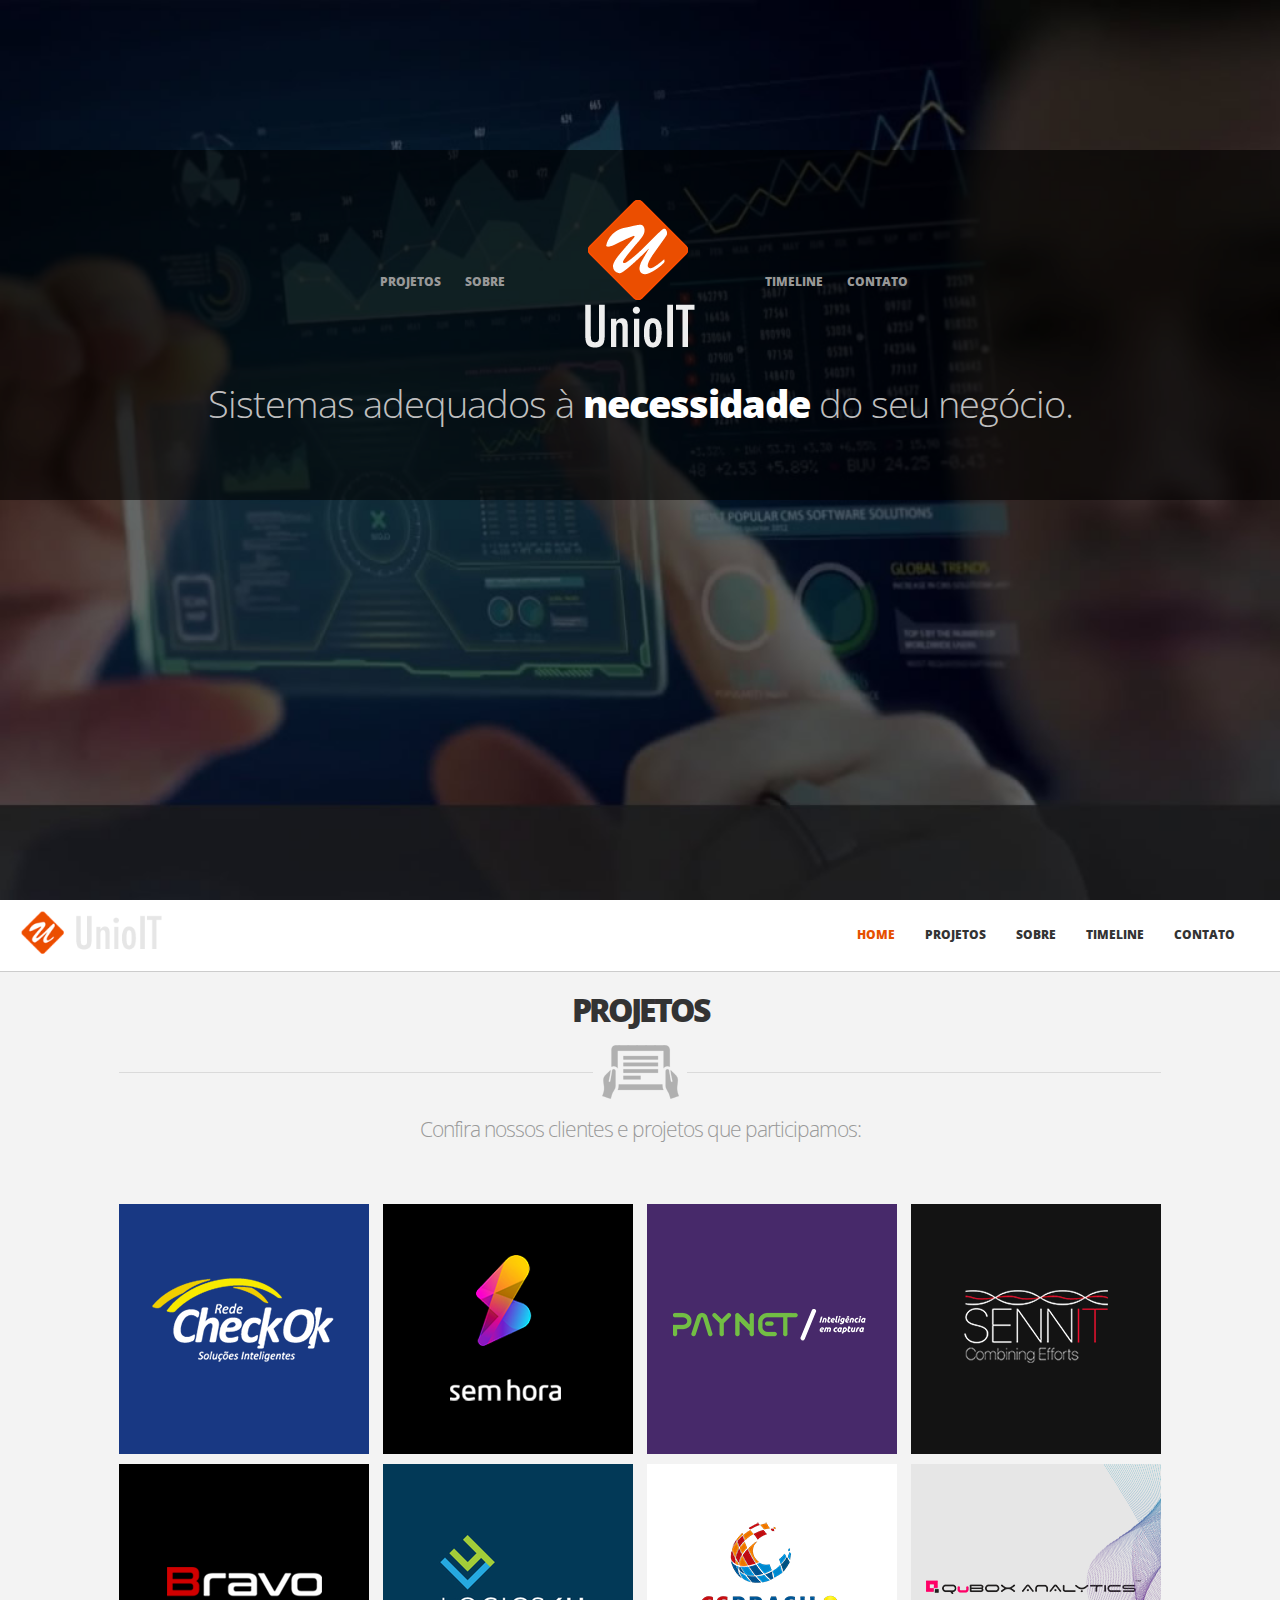
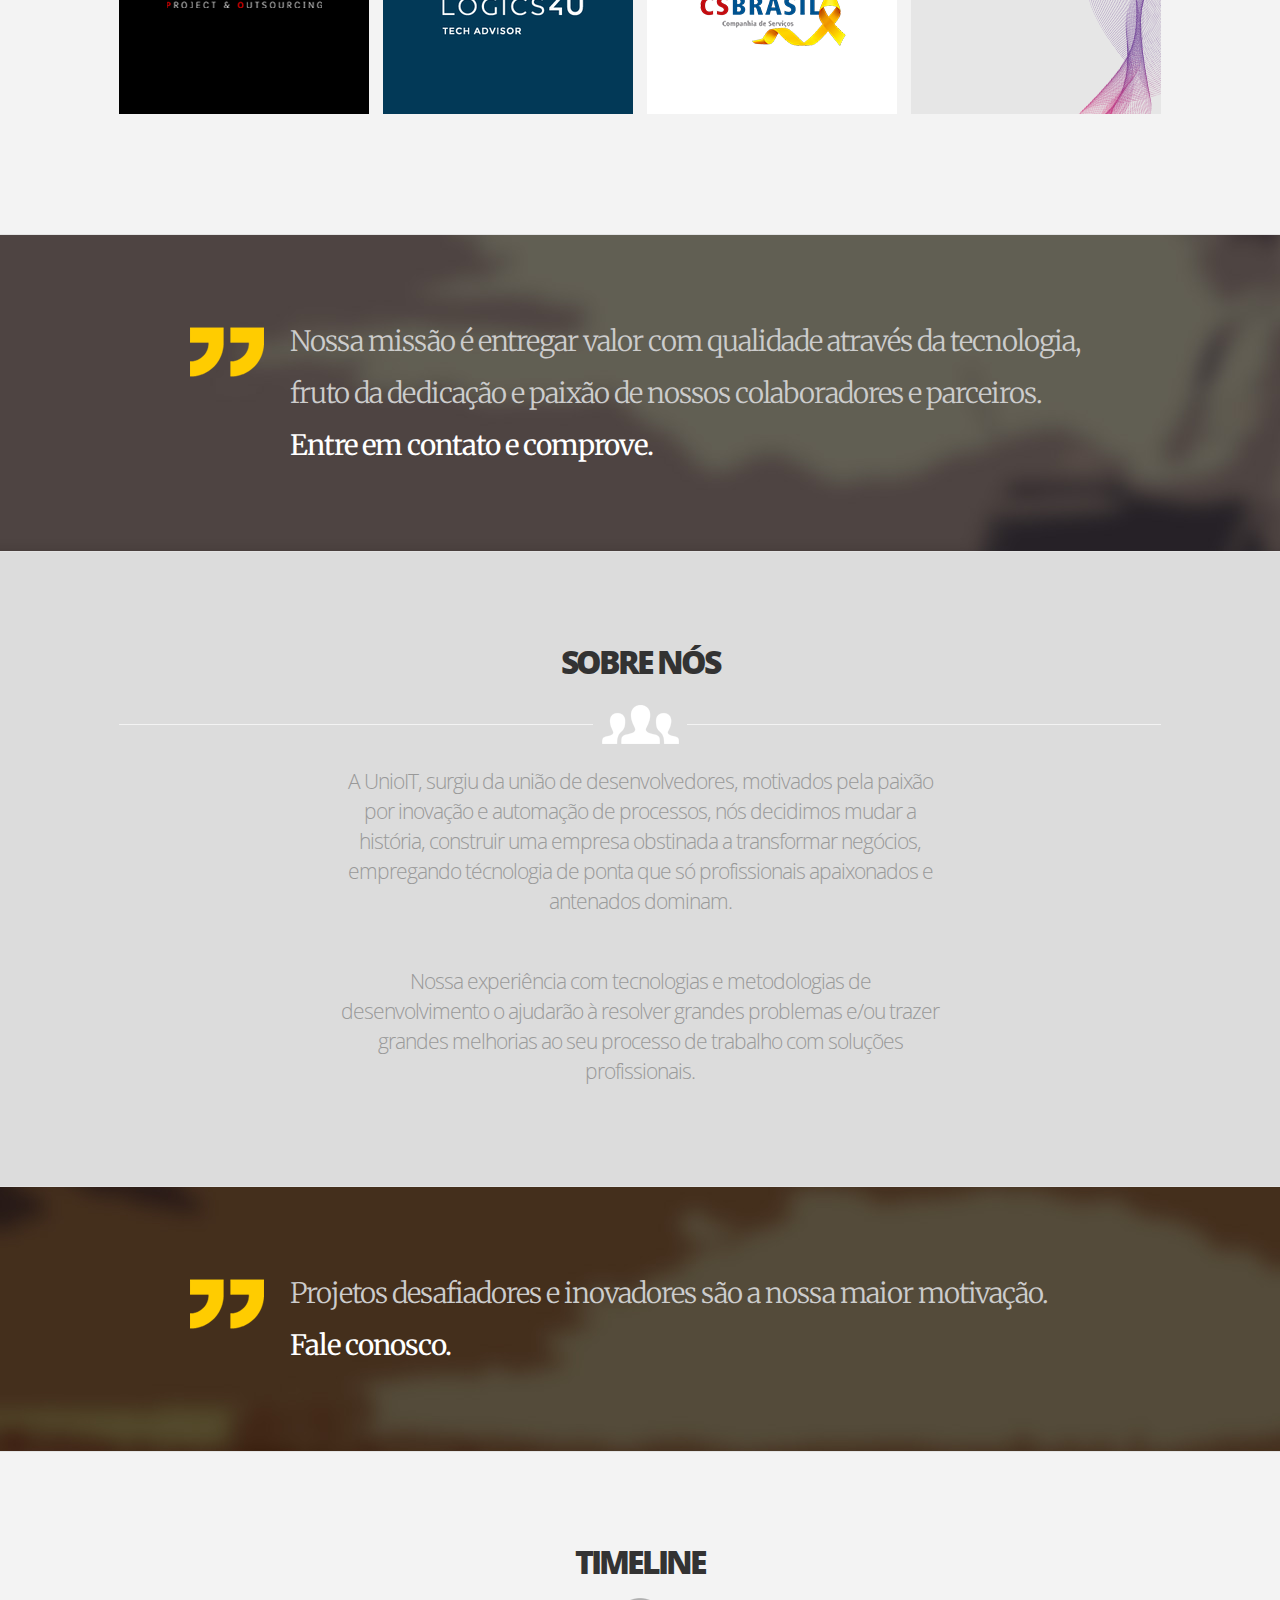
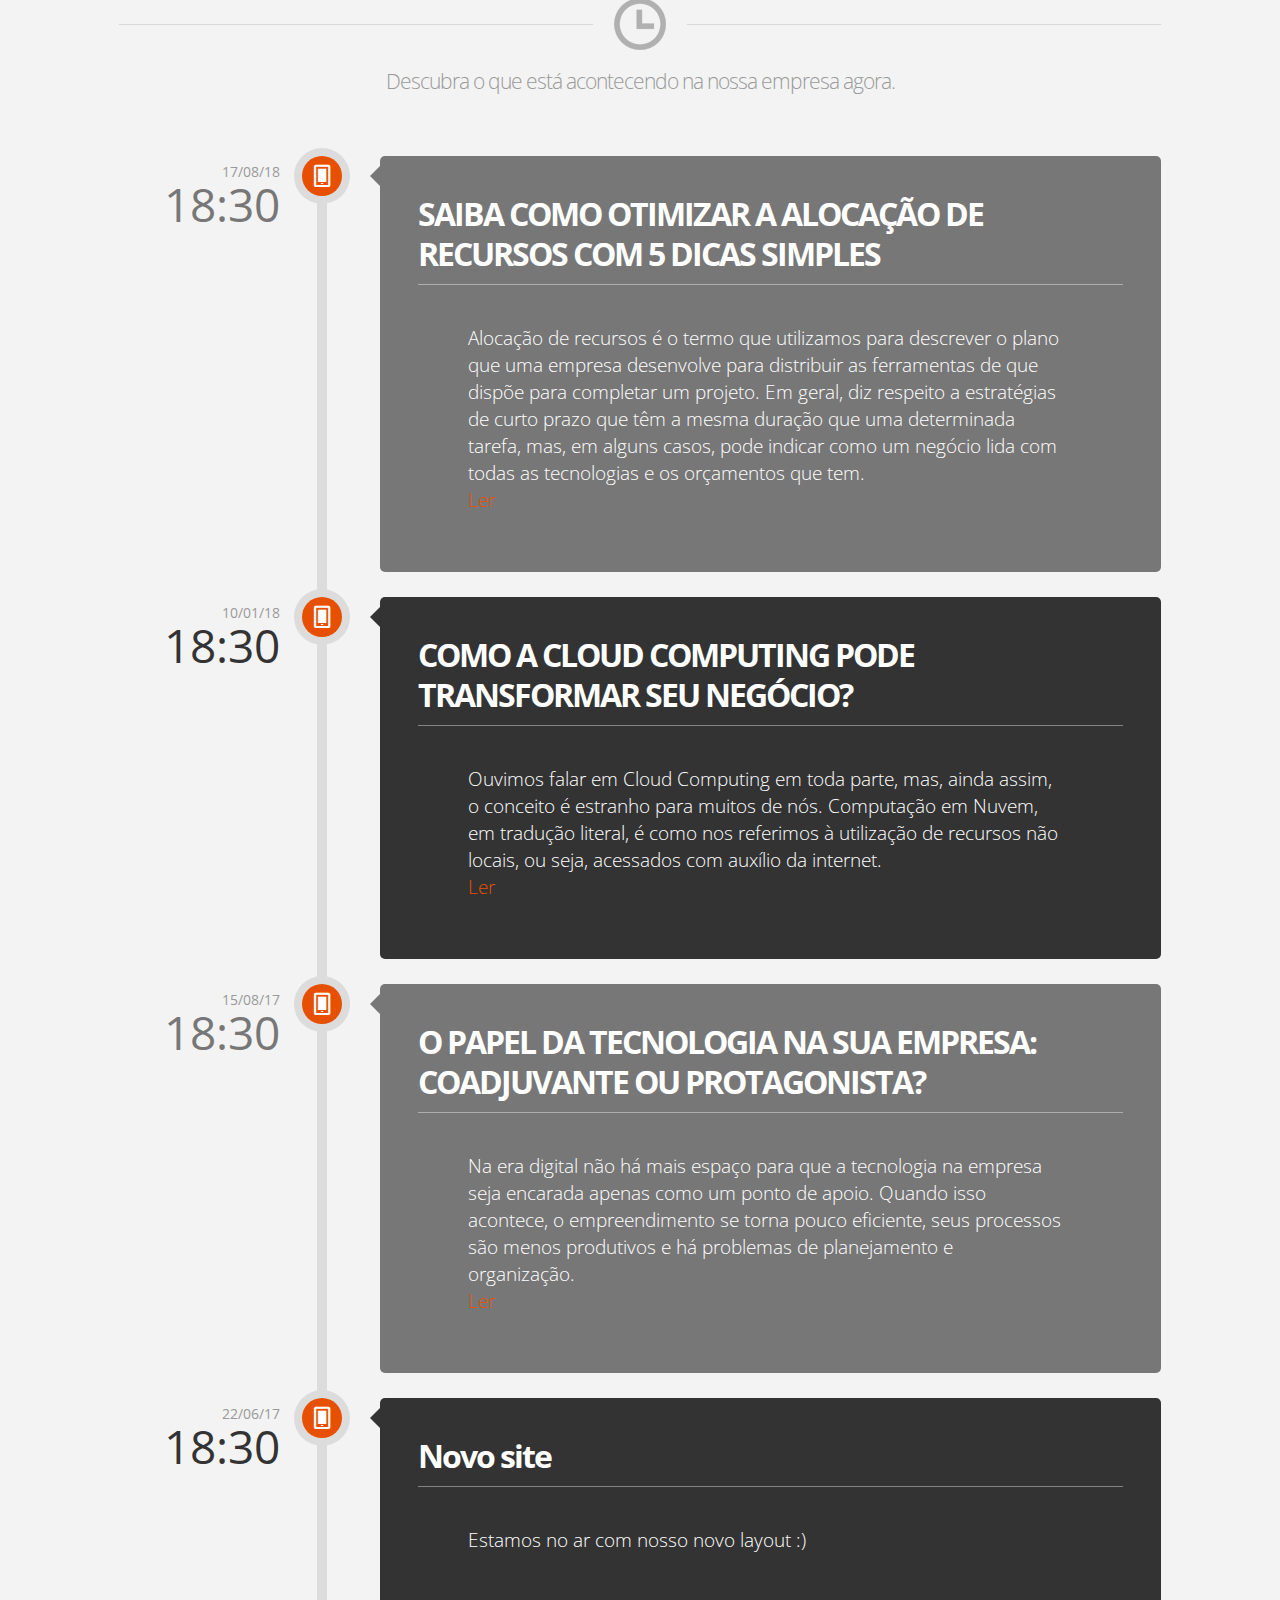
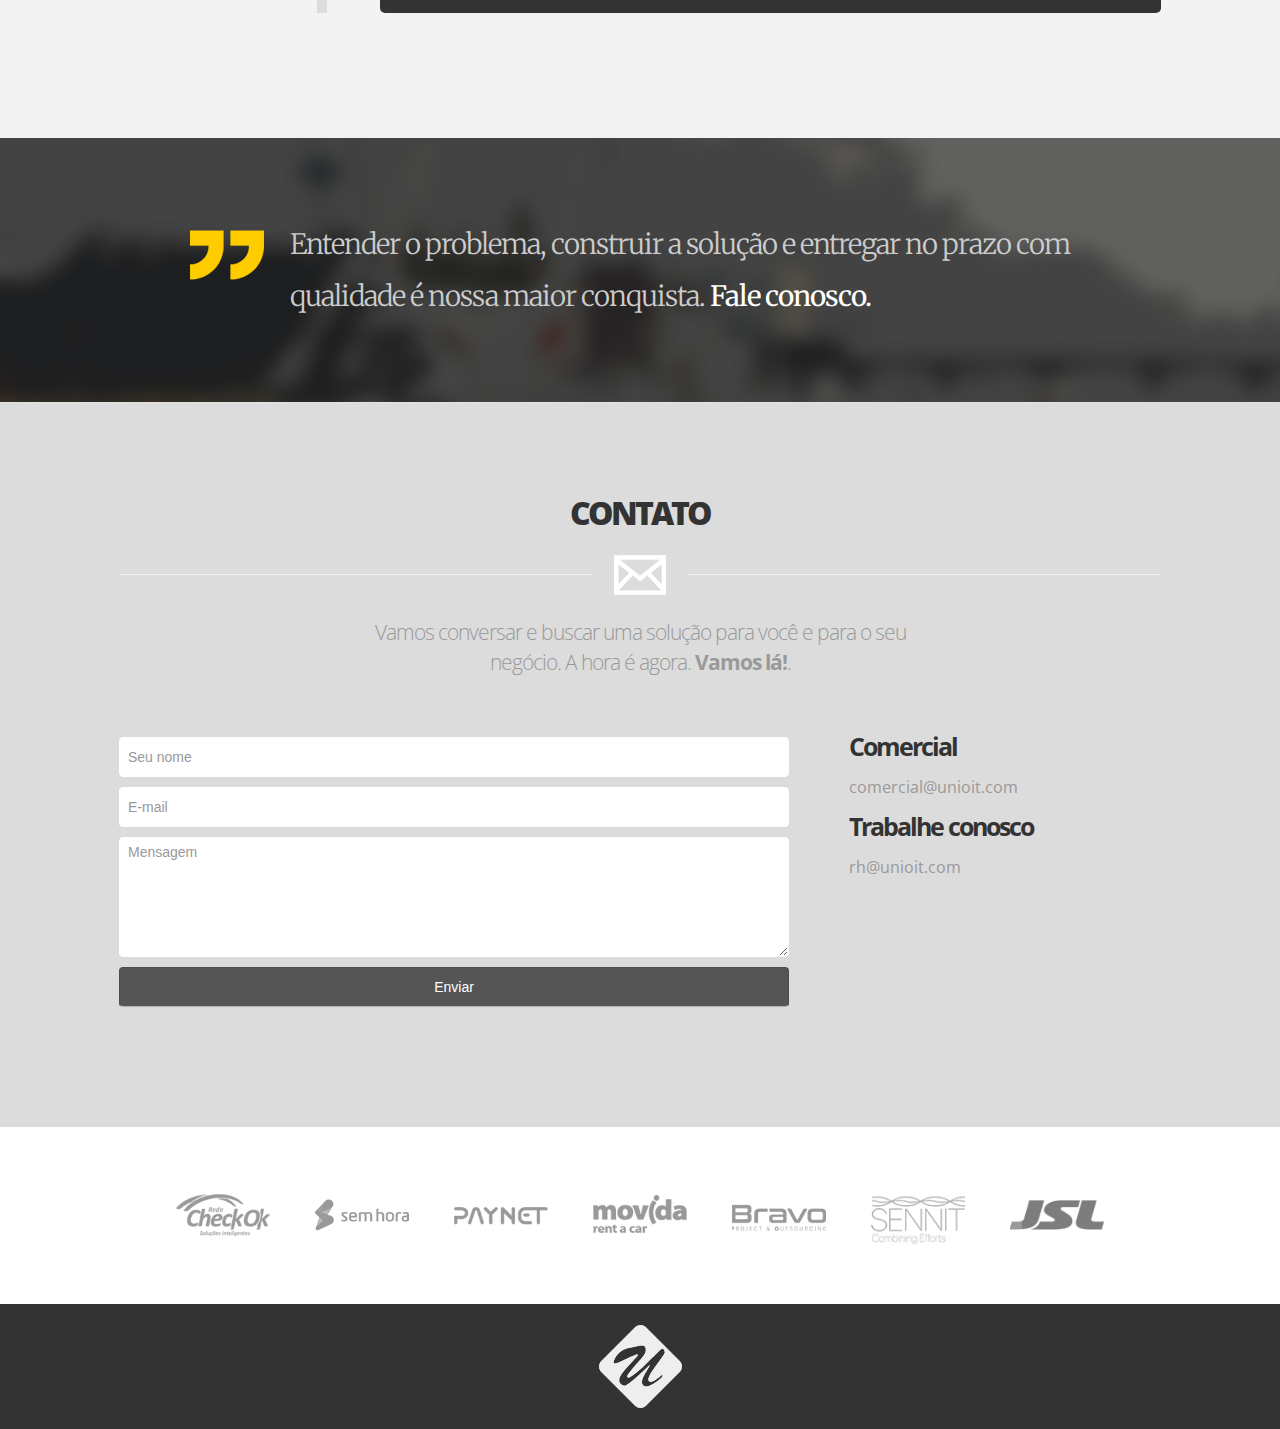
==== commit 26072e90: "correcoes e ajustes" ====
--- a/index.html
+++ b/index.html
@@ -52,6 +52,30 @@
     </script>
 </head>
 <body data-spy="scroll" data-target=".navbar">
+
+    <header role="banner" class="navbar navbar-fixed-top menu-mobile">
+      <div class="container">
+        <div class="navbar-header">
+          <button data-toggle="collapse-side" data-target=".side-collapse" data-target-2=".side-collapse-container" type="button" class="navbar-toggle pull-left">
+            <img src="img/icons/menu.svg" class="icone-menu-mobile">
+          </button>
+          <div class="logo-header-menu">
+            <img src="img/logo-mobile.png">
+          </div>
+        </div>
+        <div class="navbar-inverse side-collapse in">
+          <nav role="navigation" class="navbar-collapse">
+            <ul class="nav navbar-nav">
+                <li><a href="#home" class="linkmenu">Home</a></li>
+                <li><a href="#works" class="linkmenu">Projetos</a></li>
+                <li><a href="#about" class="linkmenu">Sobre</a></li>
+                <li><a href="#timeline" class="linkmenu">Timeline</a></li>
+                <li><a href="#contact" class="linkmenu">Contato</a></li>
+            </ul>
+          </nav>
+        </div>
+      </div>
+    </header>
     
     <section id="home">
         <div class="container">
@@ -75,10 +99,10 @@
         </div><!-- end: .containter -->                    	
     </section><!-- end: #home -->
     
-    <div class="navbar">
+    <div class="navbar menu-desktop">
         <div class="navbar-inner">
             <div class="container">
-                <a class="brand" href="#"><img src="img/logo.png"></a>
+                <a class="brand" href="#"><img src="img/logo-mobile.png"></a>
                 <div class="pull-right">
                     <ul class="nav">
                         <li><a href="#home">Home</a></li>
@@ -105,10 +129,10 @@
                         <img src="portifolio/checkok/thumb.png" alt="img01"/><div>CheckOk</div>
                     </a>
                     <div class="thumbs">
-                        <a href="#" data-largesrc="portifolio/checkok/inicial.png" data-thumb="portifolio/checkok/inicial.png" data-title="Web Service de consultas" data-description=" - Trabalhamos no desenvolvimento de Web Service C# para realizar consultas via Serasa e tratar informações com retorno xml.<br>
+                        <a href="#" data-largesrc="portifolio/checkok/inicial.png" data-thumb="portifolio/checkok/inicial-peq.png" data-title="Web Service de consultas" data-description=" - Trabalhamos no desenvolvimento de Web Service C# para realizar consultas via Serasa e tratar informações com retorno xml.<br>
                             - Participação no desenvolvimento da ferramenta de chat para atendimento ao cliente."></a>
                             
-                            <a href="#" data-largesrc="portifolio/checkok/atendimento.png" data-thumb="portifolio/checkok/atendimento.png" data-title="Atendimento ao cliente" data-description="Sistema de chat para atendimento ao cliente."></a>
+                            <a href="#" data-largesrc="portifolio/checkok/atendimento.png" data-thumb="portifolio/checkok/atendimento-peq.png" data-title="Atendimento ao cliente" data-description="Sistema de chat para atendimento ao cliente."></a>
                             
                     </div>
                 </li>
@@ -117,10 +141,10 @@
                         <img src="portifolio/semhora/thumb.png" width="250" height="250" /><div>Sem Hora</div>
                     </a>
                     <div class="thumbs">
-                        <a href="#" data-largesrc="portifolio/semhora/inicial-atual.png" data-thumb="portifolio/semhora/inicial-atual.png" data-title="Sistema" data-description="Site da empresa que oferece a solução desde a plataforma de venda do ingresso (aplicativo, website, aplicativo parceiro, website parceiro), gráfica interna, controle de acesso, relatórios personalizados, marketing digital e muito mais."></a>
-                        <a href="#" data-largesrc="portifolio/semhora/cms_login.png" data-thumb="portifolio/semhora/cms_login.png" data-title="Gerenciamento de conteúdo" data-description="Sistema para controle de vendas e geração de relatórios dos clientes."></a>
-                        <a href="#" data-largesrc="portifolio/semhora/pagamento.png" data-thumb="portifolio/semhora/pagamento.png" data-title="Pagamento" data-description="Integração com sistemas de pagamento."></a>
-                        <a href="#" data-largesrc="portifolio/semhora/localizacao.png" data-thumb="portifolio/semhora/localizacao.png" data-title="Mapa" data-description="Mapa de localização utilizando API."></a>                    
+                        <a href="#" data-largesrc="portifolio/semhora/inicial-atual.png" data-thumb="portifolio/semhora/inicial-atual-peq.png" data-title="Sistema" data-description="Site da empresa que oferece a solução desde a plataforma de venda do ingresso (aplicativo, website, aplicativo parceiro, website parceiro), gráfica interna, controle de acesso, relatórios personalizados, marketing digital e muito mais."></a>
+                        <a href="#" data-largesrc="portifolio/semhora/cms_login.png" data-thumb="portifolio/semhora/cms_login-peq.png" data-title="Gerenciamento de conteúdo" data-description="Sistema para controle de vendas e geração de relatórios dos clientes."></a>
+                        <a href="#" data-largesrc="portifolio/semhora/pagamento.png" data-thumb="portifolio/semhora/pagamento-peq.png" data-title="Pagamento" data-description="Integração com sistemas de pagamento."></a>
+                        <a href="#" data-largesrc="portifolio/semhora/localizacao.png" data-thumb="portifolio/semhora/localizacao-peq.png" data-title="Mapa" data-description="Mapa de localização utilizando API."></a>                    
                     </div>
                 </li>
                 <li>
@@ -128,8 +152,8 @@
                         <img src="portifolio/paynet/thumb.png" alt="img01"/><div>Paynet</div>
                     </a>
                     <div class="thumbs">
-                        <a href="#" data-largesrc="portifolio/paynet/inicial.png" data-thumb="portifolio/paynet/inicial.png" data-title="Sistema" data-description="Alocação de recursos para manutenção e desenvolvimento de novos módulos de sistema do cliente."></a>                    
-                        <a href="#" data-largesrc="portifolio/paynet/alocacao.png" data-thumb="portifolio/paynet/alocacao.png" data-title="Alocação" data-description="Profissionais focados e comprometidos com resultado, alocação de recursos é uma de nossas especialidades."></a>
+                        <a href="#" data-largesrc="portifolio/paynet/inicial.png" data-thumb="portifolio/paynet/inicial-peq.png" data-title="Sistema" data-description="Alocação de recursos para manutenção e desenvolvimento de novos módulos de sistema do cliente."></a>                    
+                        <a href="#" data-largesrc="portifolio/paynet/alocacao.png" data-thumb="portifolio/paynet/alocacao-peq.png" data-title="Alocação" data-description="Profissionais focados e comprometidos com resultado, alocação de recursos é uma de nossas especialidades."></a>
                                 
                     </div>
                 </li>
@@ -138,9 +162,9 @@
                         <img src="portifolio/sennit/thumb.png" alt="img01"/><div>Sennit</div>
                     </a>
                     <div class="thumbs">
-                        <a href="#" data-largesrc="portifolio/sennit/inicial.png" data-thumb="portifolio/sennit/inicial.png" data-title="Alocação" data-description="Prestação de serviço como recurso alocado na empresa Movida / JSL."></a>
-                            
-                            <a href="#" data-largesrc="portifolio/sennit/projeto-principal.png" data-thumb="portifolio/sennit/projeto-principal.png" data-title="Principal Projeto GTF" data-description="Otimização de todo o processo de entrada e saída de veículos da empresa, desde a compra, implantação para um cliente, atendimento ao cliente (SAC), processo de manutenção controlando avarias, ordem de serviço e pagamentos ao cliente e fornecedor. Desmobilização do veículo com integração em portal de seminovos."></a>
+                        <a href="#" data-largesrc="portifolio/sennit/inicial.png" data-thumb="portifolio/sennit/inicial-peq.png" data-title="Alocação" data-description="Prestação de serviço como recurso alocado na empresa Movida / JSL."></a>
+                            
+                            <a href="#" data-largesrc="portifolio/sennit/projeto-principal.png" data-thumb="portifolio/sennit/projeto-principal-peq.png" data-title="Principal Projeto GTF" data-description="Otimização de todo o processo de entrada e saída de veículos da empresa, desde a compra, implantação para um cliente, atendimento ao cliente (SAC), processo de manutenção controlando avarias, ordem de serviço e pagamentos ao cliente e fornecedor. Desmobilização do veículo com integração em portal de seminovos."></a>
                             
                     </div>
                 </li>
@@ -149,11 +173,40 @@
                         <img src="portifolio/bravop/thumb.png" width="250" height="250" /><div>Bravo</div>
                     </a>
                     <div class="thumbs">
-                        <a href="#" data-largesrc="portifolio/bravop/inicial.png" data-thumb="portifolio/bravop/inicial.png" data-title="Alocação" data-description="Alocação de recursos para manutenção e desenvolvimento de novos módulos de sistema do cliente."></a>
-                        <a href="#" data-largesrc="portifolio/bravop/sistema.png" data-thumb="portifolio/bravop/sistema.png" data-title="Sistema" data-description="Sistema para gestão de projetos."></a>                  
-                    </div>
-                </li>
-
+                        <a href="#" data-largesrc="portifolio/bravop/inicial.png" data-thumb="portifolio/bravop/inicial-peq.png" data-title="Alocação" data-description="Alocação de recursos para manutenção e desenvolvimento de novos módulos de sistema do cliente."></a>
+                        <a href="#" data-largesrc="portifolio/bravop/sistema.png" data-thumb="portifolio/bravop/sistema-peq.png" data-title="Sistema" data-description="Sistema para gestão de projetos."></a>                  
+                    </div>
+                </li>
+                <li>
+                    <a href="https://www.linkedin.com/company/logics4u-assessoria-e-consultoria/about/" data-largesrc="portifolio/logics4u/inicial.png" data-title="Alocação" data-description="Alocação de recursos.">
+                        <img src="portifolio/logics4u/thumb.png" width="250" height="250" /><div>Logics4u</div>
+                    </a>
+                    <div class="thumbs">
+                        <a href="#" data-largesrc="portifolio/logics4u/inicial.png" data-thumb="portifolio/logics4u/inicial-peq.png" data-title="Alocação" data-description="Alocação de recursos"></a>
+                        <a href="#" data-largesrc="portifolio/logics4u/item.png" data-thumb="portifolio/logics4u/item-peq.png" data-title="Desenvolvimento" data-description="Desenvolvimento de sistemas de pagamentos."></a>                  
+                    </div>
+                </li>
+
+                <li>
+                    <a href="https://csbrasilservicos.com.br/" data-largesrc="portifolio/csbrasil/item.png" data-title="Desenvolvimento" data-description="Desenvolvimento de aplicativo.">
+                        <img src="portifolio/csbrasil/thumb.png" width="250" height="250" /><div>CS Brasil serviços</div>
+                    </a>
+                    <div class="thumbs">
+                        <a href="#" data-largesrc="portifolio/csbrasil/item.png" data-thumb="portifolio/csbrasil/item-peq.png" data-title="Desenvolvimento" data-description="Desenvolvimento de aplicativo interno."></a>  
+                        <!-- <a href="#" data-largesrc="portifolio/csbrasil/inicial.png" data-thumb="portifolio/csbrasil/inicial-peq.png" data-title="Alocação" data-description="Alocação de recursos para manutenção e desenvolvimento de novos módulos de sistema do cliente."></a>                 -->
+                    </div>
+                </li>
+
+
+                <li>
+                        <a href="https://csbrasilservicos.com.br/" data-largesrc="portifolio/qubox/inicial.png" data-title="Desenvolvimento" data-description="Desenvolvimento de projetos e alocação de recursos.">
+                            <img src="portifolio/qubox/thumb.png" width="250" height="250" /><div>QUBOX</div>
+                        </a>
+                        <div class="thumbs">
+                            <a href="#" data-largesrc="portifolio/qubox/inicial.png" data-thumb="portifolio/qubox/inicial-peq.png" data-title="Desenvolvimento" data-description="Desenvolvimento de projetos"></a>
+                            <a href="#" data-largesrc="portifolio/qubox/item.png" data-thumb="portifolio/qubox/item-peq.png" data-title="Alocação" data-description="Alocação de recursos"></a>                  
+                        </div>
+                    </li>
             </ul>
         </div><!-- end: #works_items -->
     </section><!-- end: #works -->
@@ -294,6 +347,21 @@
             <script src="js/jquery.scrollto.js"></script>
             <script src="js/grid.js"></script>
             <script>
+                $(document).ready(function() {   
+                    var sideslider = $('[data-toggle=collapse-side]');
+                    var linkmenu = $('.linkmenu');
+                    var sel = sideslider.attr('data-target');
+                    var sel2 = sideslider.attr('data-target-2');
+                    sideslider.click(function(event){
+                        $(sel).toggleClass('in');
+                        $(sel2).toggleClass('out');
+                    });
+                    linkmenu.click(function(event){
+                        $(sel).toggleClass('in');
+                        $(sel2).toggleClass('out');
+                    });
+                });
+
                 $('#slider').cycle({
                     fx : 'scrollVert',
                     timeout: 3000,
--- a/css/main.css
+++ b/css/main.css
@@ -54,10 +54,16 @@
 /* HEADER
 ============================== */
 .navbar { width: 100%; position: relative; margin: 0 0 20px; }
-.navbar-inner { -webkit-border-radius: 0; -moz-border-radius: 0; border-radius: 0; border: none; border-bottom: 1px #ccc solid; background: #fff; 
--webkit-box-shadow: none;
--moz-box-shadow: none;
-box-shadow: none; }
+.navbar-inner { 
+	-webkit-border-radius: 0; 
+	-moz-border-radius: 0; 
+	border-radius: 0; 
+	border: none; 
+	border-bottom: 1px #ccc solid; 
+	background: #fff; 
+	-webkit-box-shadow: none;
+	-moz-box-shadow: none;
+	box-shadow: none; }
 	
 	.sticky-wrapper { z-index: 999; width: 100%; position: relative; margin: 0; }
 	.sticky-wrapper .navbar { margin-bottom: 0; }
@@ -566,7 +572,7 @@
 }
 
 @media only screen and (max-width: 979px) {
-	#home .containerblack {margin-top: 50px;}
+	#home .containerblack {margin-top: 100px;}
 	#slider  { font-size: 28px; }
 	#slider .slide { height: 50px; line-height: 50px;}
 	.container p.lead.twocolumns1 {max-width:315px;}
@@ -612,16 +618,139 @@
 	.container p.lead.twocolumns1 {max-width:470px; padding-left:20px; padding-right:20px; font-size:16px; line-height:24px;}
 	.container p.lead.twocolumns2 {max-width:470px; padding-left:20px; padding-right:20px; margin-left:0px; margin-bottom:10px; font-size:16px; line-height:24px;}
 	#slider  { font-size: 18px; }
-	#slider .slide { height: 30px; line-height: 30px;}
-	#home .containerblack {height: 250px; padding: 30px 0 30px 0; margin-top: 30px;}
+	#slider .slide { 
+		height: auto;
+    line-height: 30px;
+    padding-left: 15px;
+    padding-right: 15px;
+	}
+	#home .containerblack {height: 290px; padding: 30px 0 30px 0; margin-top: 30px;}
 	a#arrow_down {width: 200px; margin-left: -100px; font-size: 16px;}
 	.container.txtblock p.lead {font-size: 14px; line-height: 24px; padding-right: 20px;}
-	.navbar, .sticky-wrapper {display:none;}
+	.navbar{
+		display: block;
+	}
 	#works, #about, #timeline, #contact {padding-left:10px; padding-right:10px;}
-	#home {background:url('../img/bg_home.jpg') no-repeat center center scroll; -webkit-background-size: auto; -moz-background-size: auto; -o-background-size: auto; background-size: auto; background-attachment: scroll;}
+	#home {padding-top: 25%;}
 }
 
 .logos-cliente img{
 	max-width: 95px;
 }
-	+
+pre {
+	tab-size: 8;
+}
+
+.menu-mobile {
+	display: none;
+}
+
+.sticky-wrapper {
+	height: 0px !important;
+}
+
+.brand img {
+	width: 145px;
+	margin-bottom: 5px;
+}
+
+@media screen and (max-width: 650px) {
+	.side-collapse-container{
+			width: 100%;
+			position:relative;
+			left:0;
+			transition:left .4s;
+	}
+	.side-collapse-container.out{
+			left:200px;
+	}
+	.side-collapse {
+			top:65px;
+			width: 100%;
+			position:fixed;
+			overflow:hidden;
+			/* transition: width .4s; */
+			background: #E65000;
+			color: #fff;
+	}
+	.side-collapse.in {
+			width:0;
+	}
+	.menu-mobile {
+		display: block !important;
+		display: block !important;
+    height: 65px;
+		background: #fff;
+	}
+
+	.navbar-toggle {
+    background: transparent;
+    border: 0px;
+    height: 65px;
+    padding-left: 10px;
+    padding-right: 10px;
+		width: 58px;
+		padding-top: 0px !important;
+		cursor: pointer;
+	}
+
+	.navbar-toggle:focus {
+    outline: -webkit-focus-ring-color auto 0px;
+	}
+
+	.menu-desktop {
+		display: none;
+	}
+
+	.navbar .nav>li {
+    float: none;
+	}
+
+	.icone-menu-mobile {
+		width: 18px;
+	}
+	
+	.navbar-toggle{
+		background: transparent;
+		border: 0px;
+		padding-top: 15px;
+	}
+	
+	.navbar ul.nav {
+			padding-top: 15px;
+			padding-bottom: 15px;
+	}
+	
+	.navbar ul.nav li a{
+		text-shadow: none;
+		font-weight: 500;
+    font-size: 12px;
+    text-transform: capitalize;
+		text-decoration: none;
+		color: #fff;
+	}
+
+	.navbar ul.nav li.active a{
+		font-weight: 600;
+		color: #fff !important;
+		transition: none;
+	}
+
+	.logo-header-menu{
+		width: 150px;
+    margin-right: auto;
+    margin-left: auto;
+	}
+	.logo-header-menu img{
+		width: 120px;
+    margin-top: 10px;
+	}
+}
+
+@media screen and (max-width: 526px) {
+	.container.txtblock p.lead {
+		padding-left: 65px !important;
+		background-size: 40px;
+	}
+}